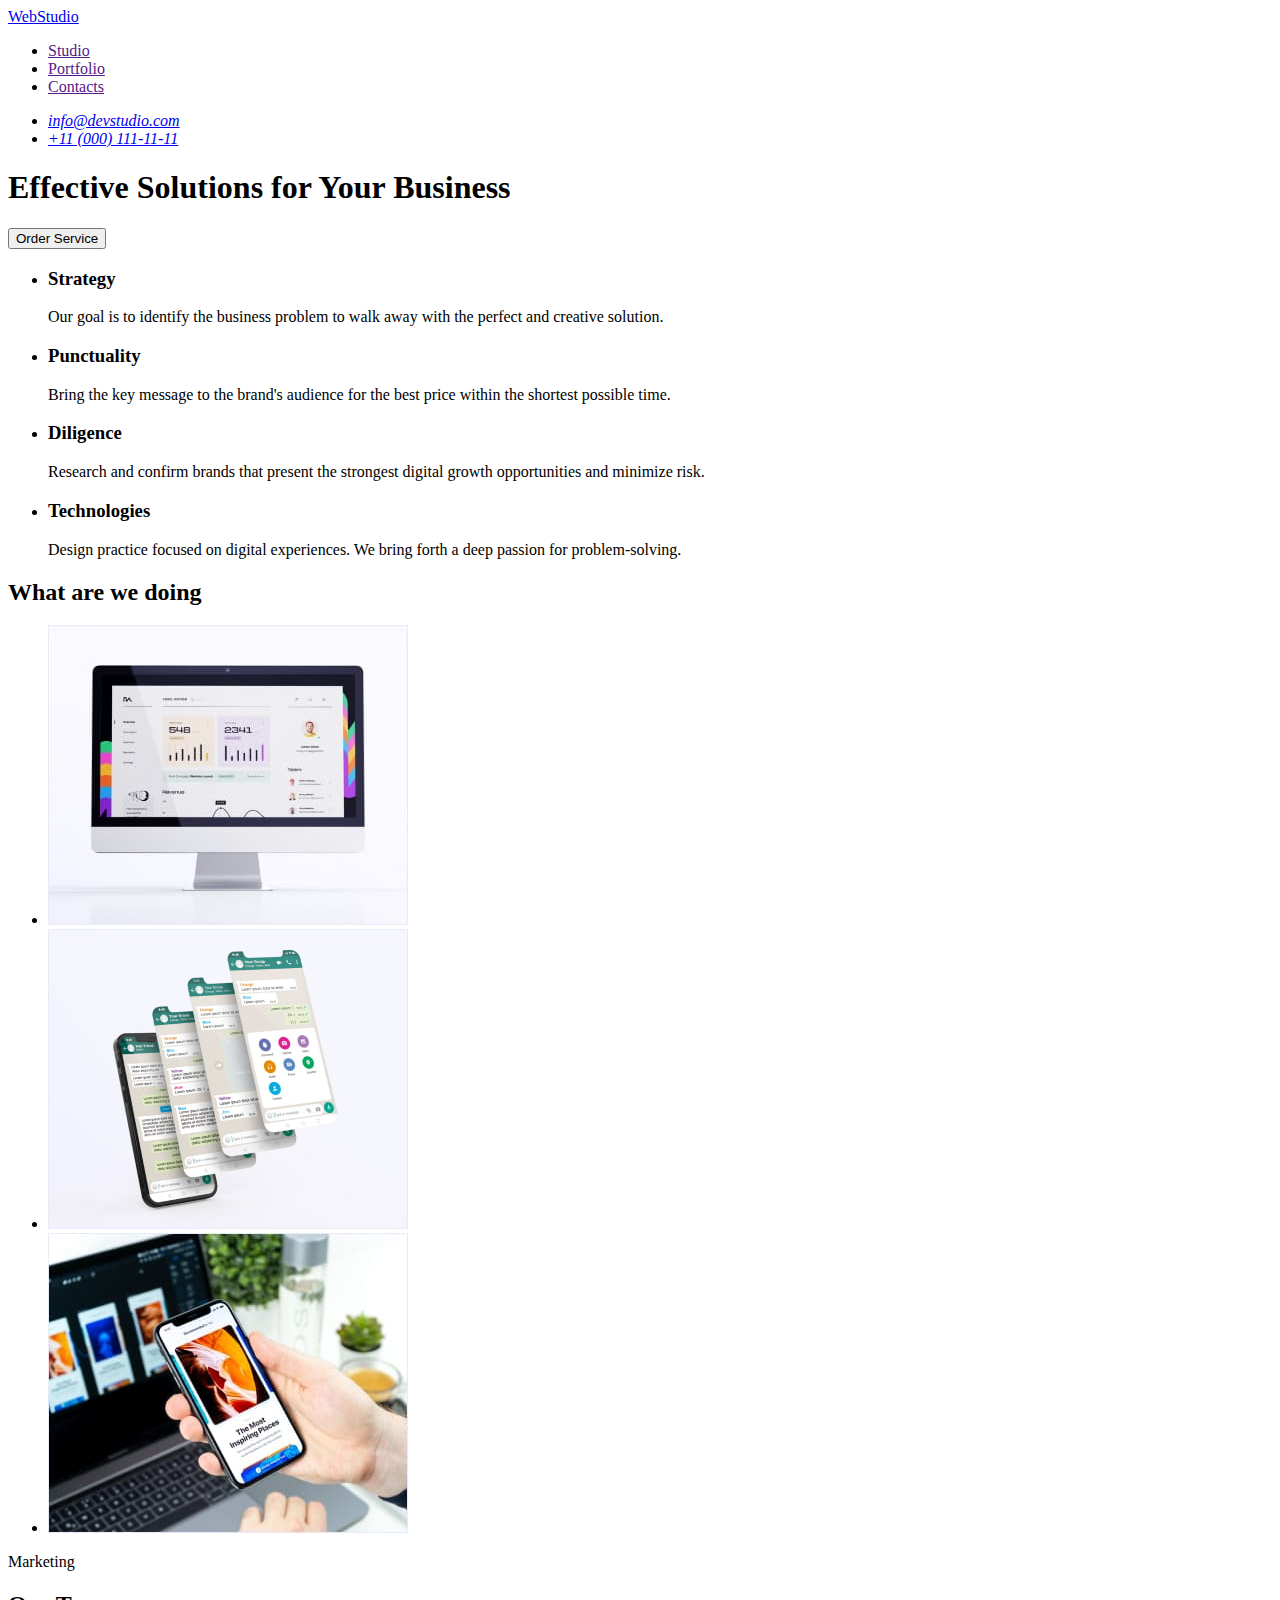
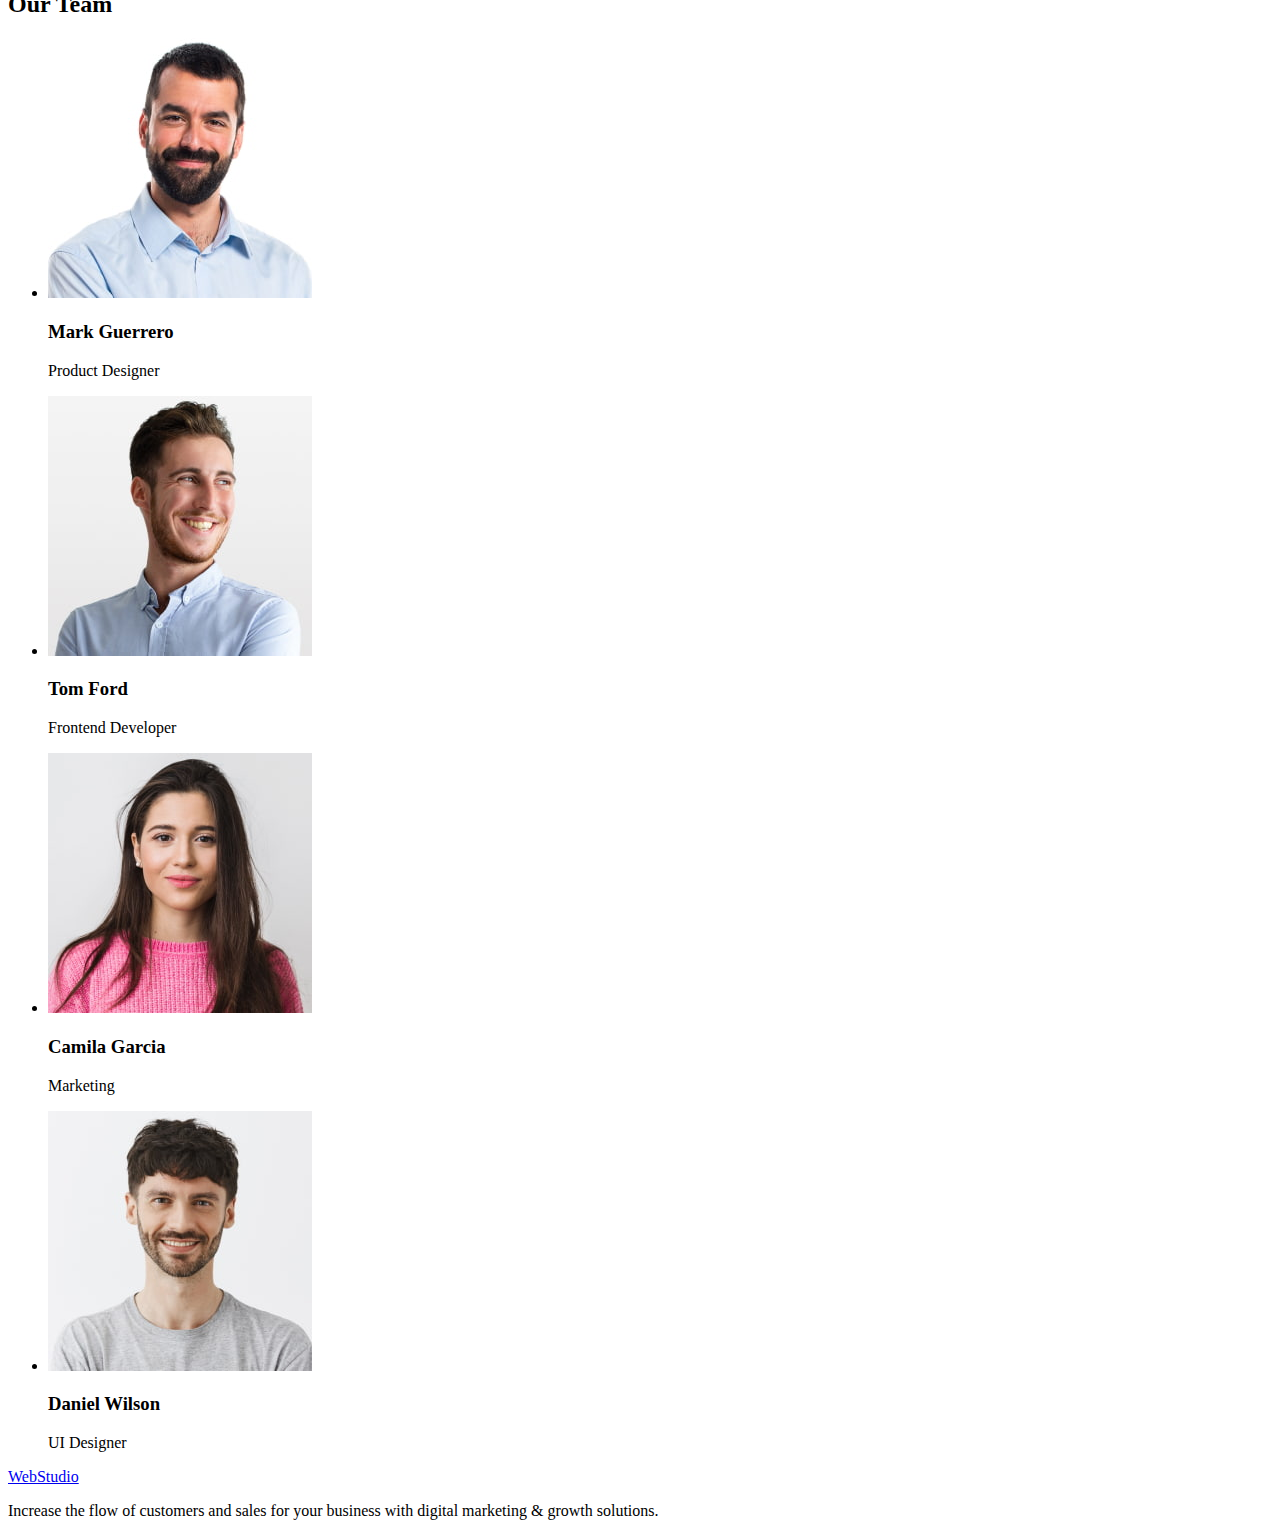
==== index.html @ 833adba5 "Initial commit" ====
<!DOCTYPE html>
<html lang="en">
  <head>
    <meta charset="UTF-8" />
    <meta http-equiv="X-UA-Compatible" content="IE=edge" />
    <meta name="viewport" content="width=device-width, initial-scale=1.0" />
    <title>Document</title>
  </head>

  <body>
    <header>
      <nav>
        <a href="./index.html">WebStudio </a>

        <ul>
          <li><a href="">Studio</a></li>
          <li><a href="">Portfolio</a></li>
          <li><a href="">Contacts</a></li>
        </ul>
      </nav>
      <address>
        <ul>
          <li><a href="mailto:info@devstudio.com">info@devstudio.com</a></li>
          <li><a href="tel:+110001111111">+11 (000) 111-11-11</a></li>
        </ul>
      </address>
    </header>

    <main>
      <section>
        <h1>Effective Solutions for Your Business</h1>
        <button type="button">Order Service</button>
      </section>

      <section>
        <h2 hidden>Features</h2>
        <ul>
          <li>
            <h3>Strategy</h3>
            <p>
              Our goal is to identify the business problem to walk away with the
              perfect and creative solution.
            </p>
          </li>

          <li>
            <h3>Punctuality</h3>
            <p>
              Bring the key message to the brand's audience for the best price
              within the shortest possible time.
            </p>
          </li>

          <li>
            <h3>Diligence</h3>
            <p>
              Research and confirm brands that present the strongest digital
              growth opportunities and minimize risk.
            </p>
          </li>

          <li>
            <h3>Technologies</h3>
            <p>
              Design practice focused on digital experiences. We bring forth a
              deep passion for problem-solving.
            </p>
          </li>
        </ul>
      </section>

      <section>
        <h2>What are we doing</h2>
        <ul>
          <li>
            <img src="./images/example1.jpg" alt="example 1" width="360" />
          </li>
          <li>
            <img src="./images/example2.jpg" alt="example 2" width="360" />
          </li>
          <li>
            <img src="./images/example3.jpg" alt="example 3" width="360" />
          </li>
        </ul>
      </section>

      <section>
        <p>Marketing</p>
        <h2>Our Team</h2>
        <ul>
          <li>
            <img src="./images/mark.jpg" alt="team card 1" width="264" />
            <h3>Mark Guerrero</h3>
            <p>Product Designer</p>
          </li>
          <li>
            <img src="./images/tom.jpg" alt="team card 2" width="264" />
            <h3>Tom Ford</h3>
            <p>Frontend Developer</p>
          </li>
          <li>
            <img src="./images/camila.jpg" alt="team card 3" width="264" />
            <h3>Camila Garcia</h3>
            <p>Marketing</p>
          </li>
          <li>
            <img src="./images/daniel.jpg" alt="team card 4" width="264" />
            <h3>Daniel Wilson</h3>
            <p>UI Designer</p>
          </li>
        </ul>
      </section>
    </main>

    <footer>
      <a href="./index.html">WebStudio </a>
      <p>
        Increase the flow of customers and sales for your business with digital
        marketing & growth solutions.
      </p>
    </footer>
  </body>
</html>
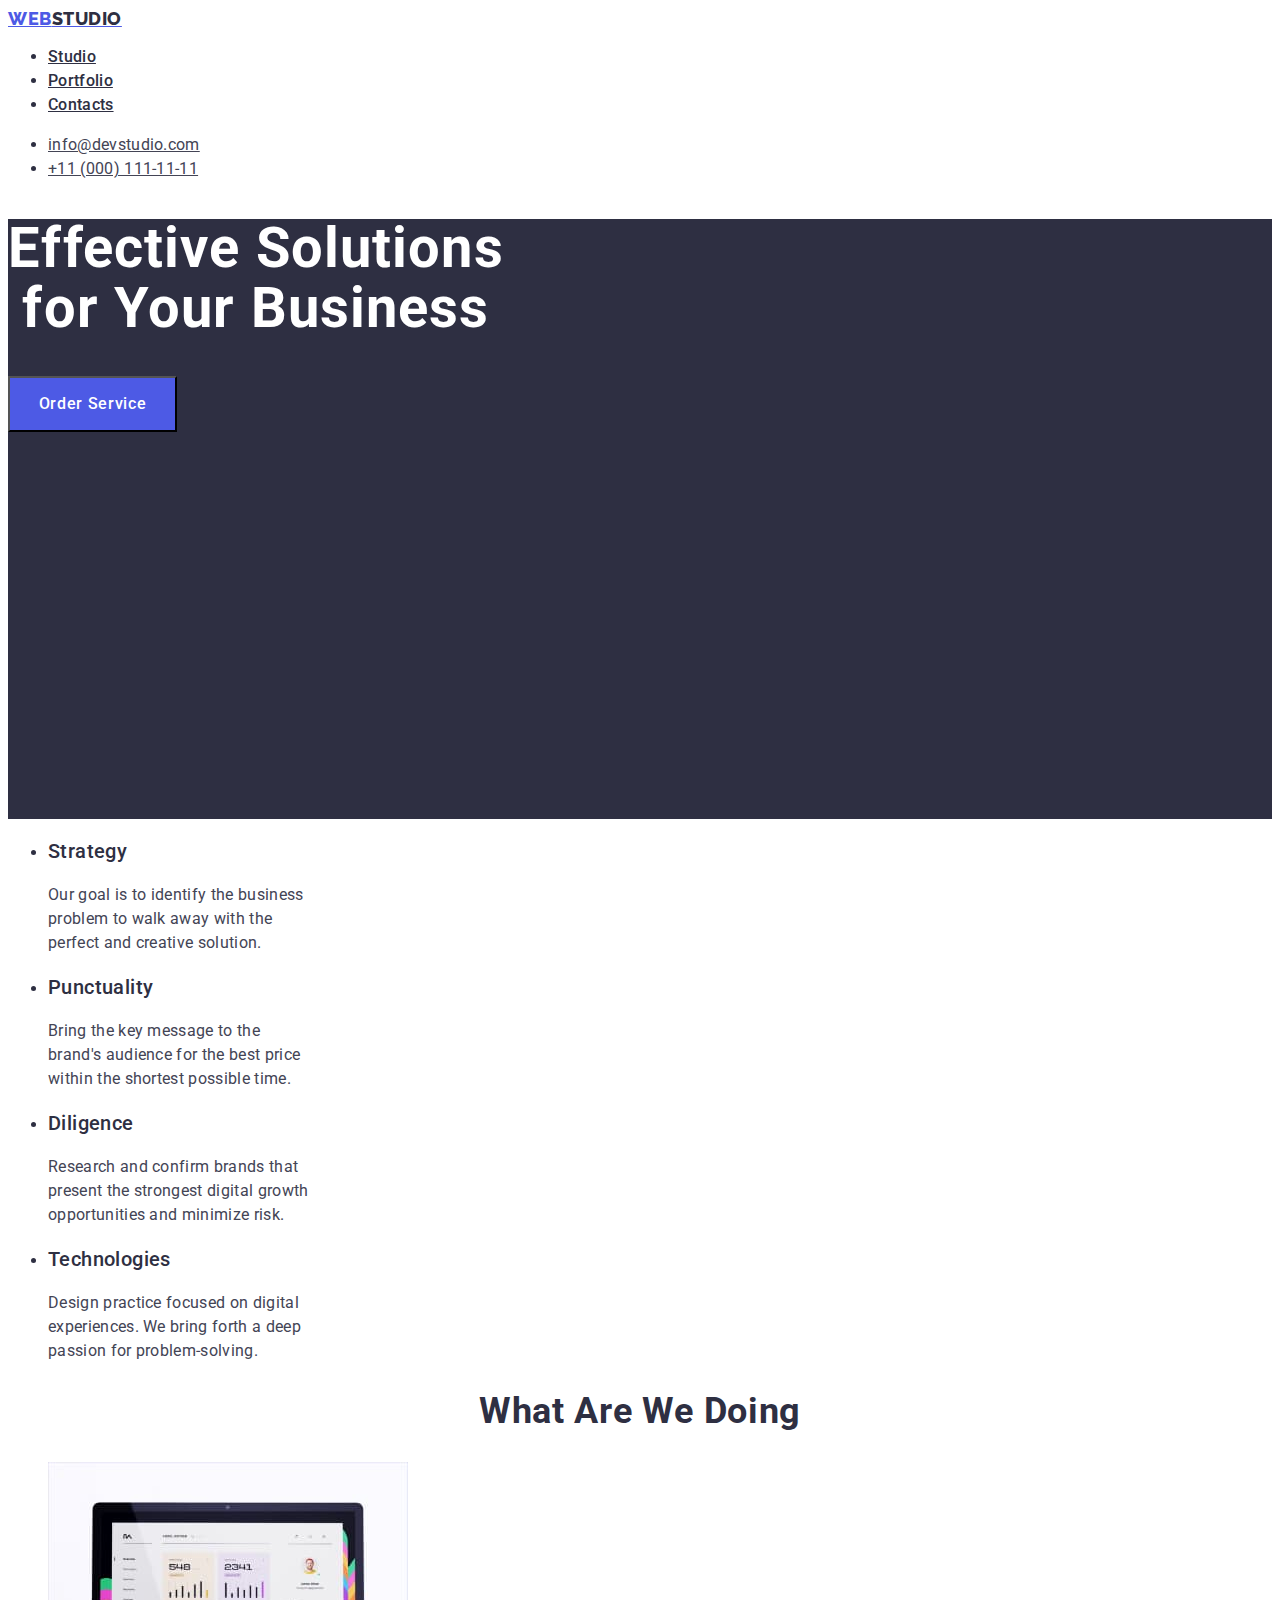
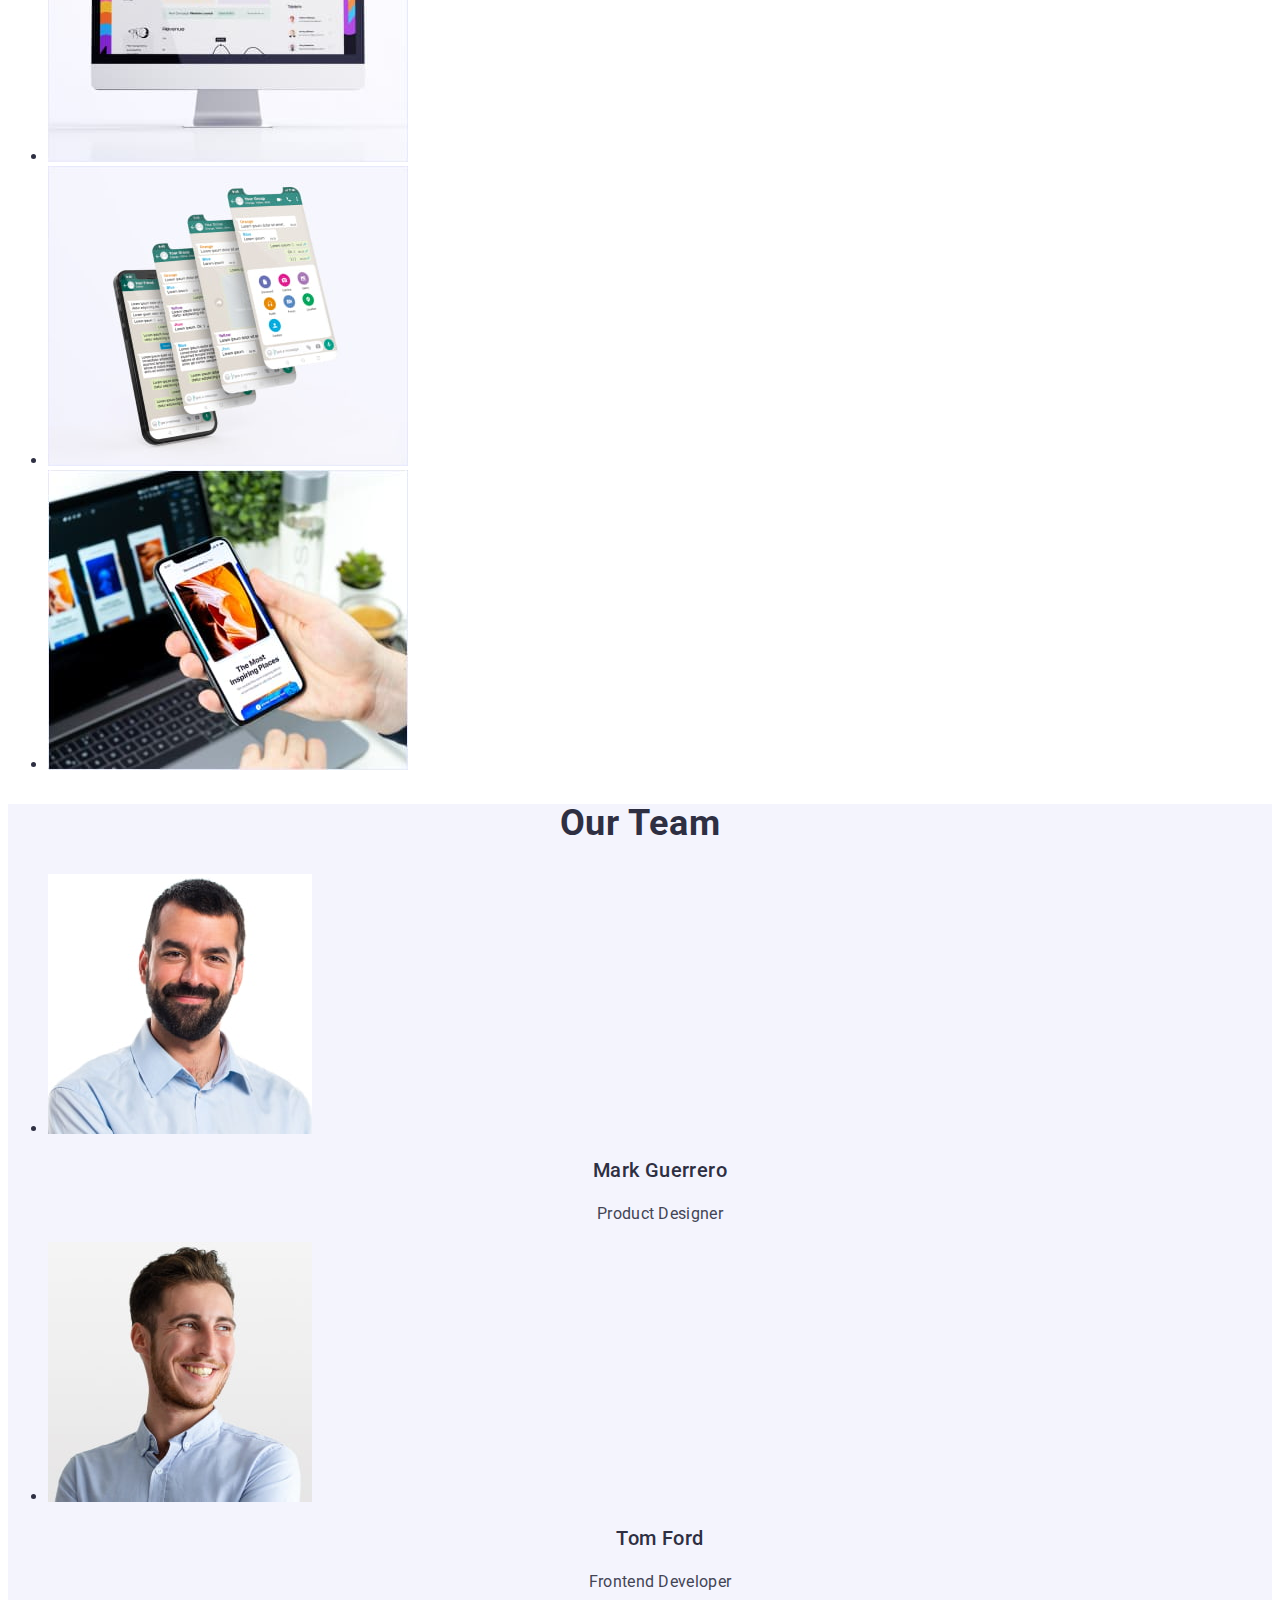
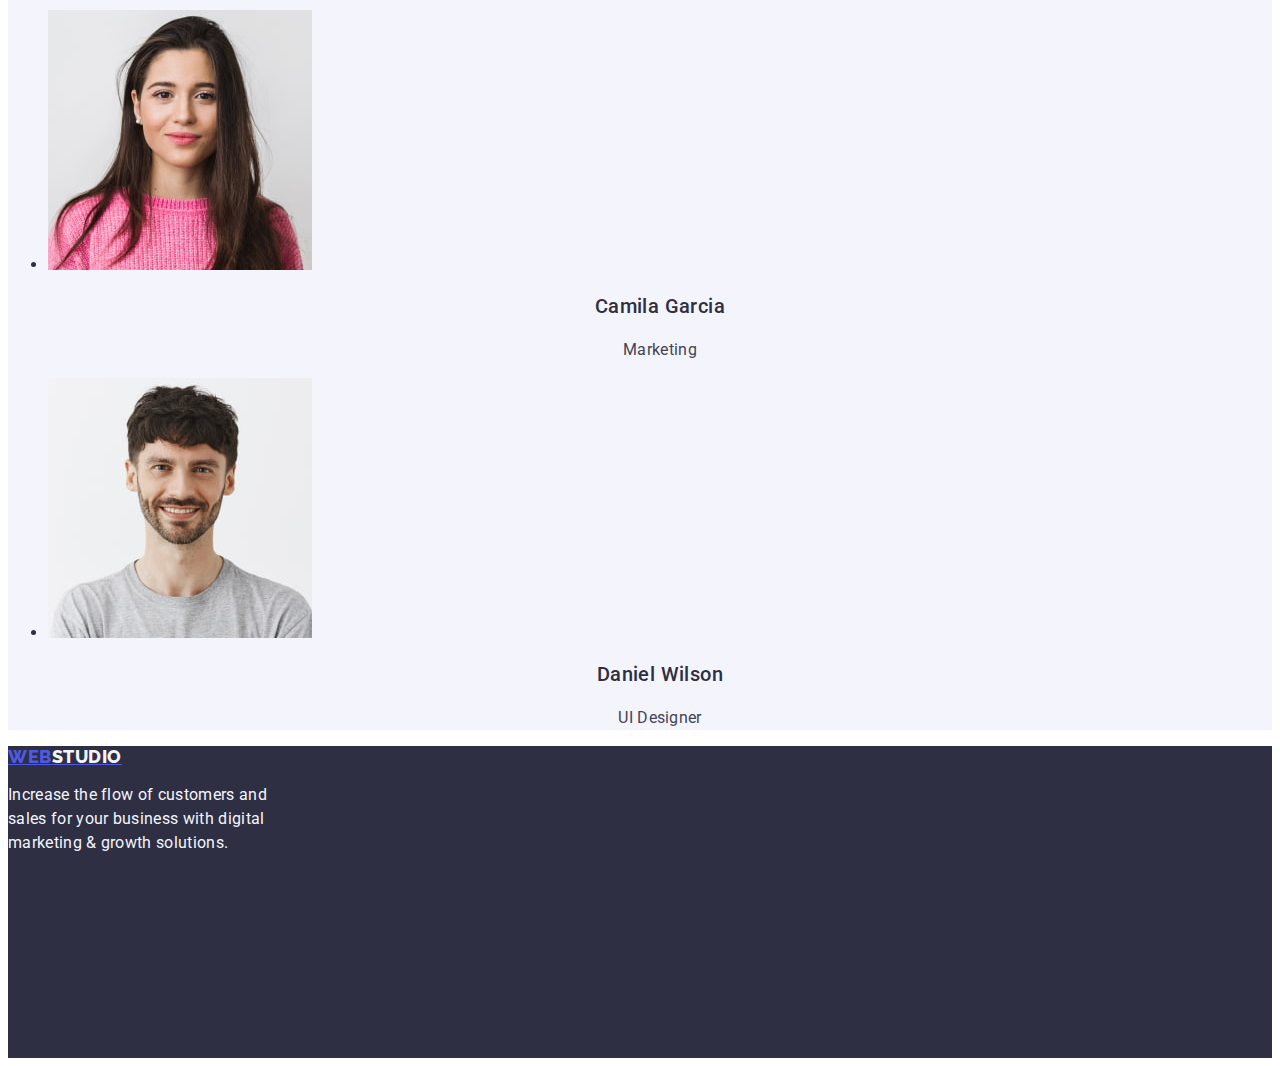
==== commit b323249e: "upd css, html files" ====
--- a/index.html
+++ b/index.html
@@ -4,64 +4,84 @@
     <meta charset="UTF-8" />
     <meta http-equiv="X-UA-Compatible" content="IE=edge" />
     <meta name="viewport" content="width=device-width, initial-scale=1.0" />
-    <title>Document</title>
+
+    <title>WebStudio</title>
+    
+    <link rel="preconnect" href="https://fonts.googleapis.com" />
+    <link rel="preconnect" href="https://fonts.gstatic.com" crossorigin />
+    <link
+      href="https://fonts.googleapis.com/css2?family=Bodoni+Moda&family=Montserrat:wght@400;700&family=Roboto:wght@400;500;700;900&display=swap"
+      rel="stylesheet"
+    />
+
+    <link rel="preconnect" href="https://fonts.googleapis.com" />
+    <link rel="preconnect" href="https://fonts.gstatic.com" crossorigin />
+    <link
+      href="https://fonts.googleapis.com/css2?family=Bodoni+Moda&family=Montserrat:wght@400;700&family=Raleway:wght@800&family=Roboto:wght@400;500;700;900&display=swap"
+      rel="stylesheet"
+    />
+    <link rel="stylesheet" href="./css/styles.css" />
   </head>
 
   <body>
     <header>
       <nav>
-        <a href="./index.html">WebStudio </a>
+        <a class="logo" href="./index.html"
+          >Web<span class="logo-studio-header">Studio</span></a
+        >
 
         <ul>
-          <li><a href="">Studio</a></li>
-          <li><a href="">Portfolio</a></li>
-          <li><a href="">Contacts</a></li>
+          <li><a class="header-link-text" href="./index.html">Studio</a></li>
+          <li>
+            <a class="header-link-text" href="./portfolio.html">Portfolio</a>
+          </li>
+          <li><a class="header-link-text" href="">Contacts</a></li>
         </ul>
       </nav>
       <address>
         <ul>
-          <li><a href="mailto:info@devstudio.com">info@devstudio.com</a></li>
-          <li><a href="tel:+110001111111">+11 (000) 111-11-11</a></li>
+          <li><a class="header-contacts" href="mailto:info@devstudio.com">info@devstudio.com</a></li>
+          <li><a class="header-contacts" href="tel:+110001111111">+11 (000) 111-11-11</a></li>
         </ul>
       </address>
     </header>
 
     <main>
-      <section>
-        <h1>Effective Solutions for Your Business</h1>
-        <button type="button">Order Service</button>
+      <section class="banner">
+        <h1 class="banner-title">Effective Solutions for Your Business</h1>
+        <button class="banner-button" type="button">Order Service</button>
       </section>
 
       <section>
         <h2 hidden>Features</h2>
         <ul>
-          <li>
-            <h3>Strategy</h3>
-            <p>
+          <li class="feature-list">
+            <h3 class="feature-list-title">Strategy</h3>
+            <p class="feature-list-desc">
               Our goal is to identify the business problem to walk away with the
               perfect and creative solution.
             </p>
           </li>
 
-          <li>
-            <h3>Punctuality</h3>
-            <p>
+          <li class="feature-list">
+            <h3 class="feature-list-title">Punctuality</h3>
+            <p class="feature-list-desc">
               Bring the key message to the brand's audience for the best price
               within the shortest possible time.
             </p>
           </li>
 
-          <li>
-            <h3>Diligence</h3>
-            <p>
+          <li class="feature-list">
+            <h3 class="feature-list-title">Diligence</h3>
+            <p class="feature-list-desc">
               Research and confirm brands that present the strongest digital
               growth opportunities and minimize risk.
             </p>
           </li>
 
-          <li>
-            <h3>Technologies</h3>
-            <p>
+          <li class="feature-list">
+            <h3 class="feature-list-title">Technologies</h3>
+            <p class="feature-list-desc">
               Design practice focused on digital experiences. We bring forth a
               deep passion for problem-solving.
             </p>
@@ -70,7 +90,7 @@
       </section>
 
       <section>
-        <h2>What are we doing</h2>
+        <h2 class="examples-title">What are we doing</h2>
         <ul>
           <li>
             <img src="./images/example1.jpg" alt="example 1" width="360" />
@@ -84,37 +104,38 @@
         </ul>
       </section>
 
-      <section>
-        <p>Marketing</p>
-        <h2>Our Team</h2>
+      <section class="team-section">
+        <h2 class="team-title">Our Team</h2>
         <ul>
           <li>
             <img src="./images/mark.jpg" alt="team card 1" width="264" />
-            <h3>Mark Guerrero</h3>
-            <p>Product Designer</p>
+            <h3 class="team-members-names">Mark Guerrero</h3>
+            <p class="team-members-position">Product Designer</p>
           </li>
           <li>
             <img src="./images/tom.jpg" alt="team card 2" width="264" />
-            <h3>Tom Ford</h3>
-            <p>Frontend Developer</p>
+            <h3 class="team-members-names">Tom Ford</h3>
+            <p class="team-members-position">Frontend Developer</p>
           </li>
           <li>
             <img src="./images/camila.jpg" alt="team card 3" width="264" />
-            <h3>Camila Garcia</h3>
-            <p>Marketing</p>
+            <h3 class="team-members-names">Camila Garcia</h3>
+            <p class="team-members-position">Marketing</p>
           </li>
           <li>
             <img src="./images/daniel.jpg" alt="team card 4" width="264" />
-            <h3>Daniel Wilson</h3>
-            <p>UI Designer</p>
+            <h3 class="team-members-names">Daniel Wilson</h3>
+            <p class="team-members-position">UI Designer</p>
           </li>
         </ul>
       </section>
     </main>
 
-    <footer>
-      <a href="./index.html">WebStudio </a>
-      <p>
+    <footer class="footer">
+      <a class="logo" href="./index.html"
+        >Web <span class="logo-studio-footer">Studio</span></a
+      >
+      <p class="footer-desc">
         Increase the flow of customers and sales for your business with digital
         marketing & growth solutions.
       </p>
--- a/css/styles.css
+++ b/css/styles.css
@@ -0,0 +1,247 @@
+body {
+  font-family: 'Roboto', sans-serif;
+  color: #2e2f42;
+  background: #ffffff;
+}
+
+.logo {
+  font-family: "Raleway";
+  font-style: normal;
+  font-weight: 800;
+  font-size: 18px;
+  line-height: 117%;
+  display: flex;
+  align-items: center;
+  letter-spacing: 0.03em;
+  text-transform: uppercase;
+  color: #4d5ae5;
+}
+
+.logo-studio-header {
+  font-family: "Raleway";
+  font-style: normal;
+  font-weight: 800;
+  font-size: 18px;
+  line-height: 117%;
+  display: flex;
+  align-items: center;
+  letter-spacing: 0.03em;
+  text-transform: uppercase;
+  color: #2E2F42;
+}
+
+.header-link-text:active {
+  color: #404bbf;
+}
+
+.header-link-text {
+  font-style: normal;
+  font-weight: 500;
+  font-size: 16px;
+  line-height: 150%;
+  letter-spacing: 0.02em;
+  color: #2E2F42;
+
+  flex: none;
+  order: 0;
+  flex-grow: 0;
+}
+
+.header-contacts {
+  font-style: normal;
+  font-weight: 400;
+  font-size: 16px;
+  line-height: 150%;
+  letter-spacing: 0.02em;
+  color: #434455;
+}
+
+.header-contacts:active {
+  color: #404bbf;
+}
+
+.banner {
+  background-color: #2e2f42;
+  height: 600px;
+}
+
+.banner-title {
+  font-style: normal;
+  font-weight: 700;
+  font-size: 56px;
+  line-height: 107%;
+  text-align: center;
+  letter-spacing: 0.02em;
+  color: #ffffff;
+
+  width: 496px;
+  height: 120px;
+}
+
+.banner-button {
+  background-color: #4D5AE5;
+
+  font-family: 'Roboto';
+  color: #ffffff;
+  font-style: normal;
+  font-weight: 500;
+  font-size: 16px;
+  line-height: 150%;
+  align-items: center;
+  letter-spacing: 0.04em;
+
+  cursor: pointer;
+  width: 169px;
+  height: 56px;
+}
+
+.banner-button:hover {
+  background-color: #404bbf;
+}
+
+.feature-list {
+  /* display: inline-block; */
+  width: 264px;
+}
+
+.feature-list-title {
+  font-style: normal;
+  font-weight: 500;
+  font-size: 20px;
+  line-height: 120%;
+  letter-spacing: 0.02em;
+
+  flex: none;
+  order: 0;
+  flex-grow: 0;
+}
+
+.feature-list-desc {
+  font-size: 16px;
+  line-height: 150%;
+  letter-spacing: 0.02em;
+  color: #434455;
+
+  flex: none;
+  order: 1;
+  flex-grow: 0;
+}
+
+.examples-title {
+  font-style: normal;
+  font-weight: 700;
+  font-size: 36px;
+  line-height: 111%;
+  text-align: center;
+  letter-spacing: 0.02em;
+  text-transform: capitalize;
+}
+
+.team-section {
+  background-color: #f4f4fd;
+}
+
+.team-title {
+  font-style: normal;
+  font-weight: 700;
+  font-size: 36px;
+  line-height: 111%;
+  text-align: center;
+  letter-spacing: 0.02em;
+  text-transform: capitalize;
+}
+
+.team-members-names {
+  font-style: normal;
+  font-weight: 500;
+  font-size: 20px;
+  line-height: 120%;
+  text-align: center;
+  letter-spacing: 0.02em;
+
+  flex: none;
+  order: 0;
+  flex-grow: 0;
+}
+
+.team-members-position {
+  font-size: 16px;
+  line-height: 150%;
+  text-align: center;
+  letter-spacing: 0.02em;
+  color: #434455;
+
+  flex: none;
+  order: 1;
+  flex-grow: 0;
+}
+
+.footer {
+  background-color: #2e2f42;
+  height: 312px;
+}
+ 
+/* PORTFOLIO */
+
+.logo-studio-footer {
+  color: #f4f4fd;
+}
+
+.footer-desc {
+  font-size: 16px;
+  line-height: 150%;
+  letter-spacing: 0.02em;
+  color: #f4f4fd;
+
+  width: 264px;
+}
+
+.filter-btn {
+  background-color: #f4f4fd;
+  width: 116px;
+  height: 48px;
+  cursor: pointer;
+
+  font-family: "Roboto";
+  font-style: normal;
+  font-weight: 500;
+  font-size: 16px;
+  line-height: 150%;
+  align-items: center;
+  text-align: center;
+  letter-spacing: 0.04em;
+  color: #4d5ae5;
+
+  flex: none;
+  order: 0;
+  flex-grow: 0;
+}
+
+.filter-btn:hover {
+  background-color: #404bbf;
+  color: #ffffff;
+}
+
+.project-title {
+  font-style: normal;
+  font-weight: 500;
+  font-size: 20px;
+  line-height: 120%;
+  letter-spacing: 0.02em;
+  color: #2e2f42;
+
+  flex: none;
+  order: 0;
+  flex-grow: 0;
+}
+
+.project-type {
+  font-size: 16px;
+  line-height: 150%;
+  letter-spacing: 0.02em;
+  color: #434455;
+
+  flex: none;
+  order: 1;
+  flex-grow: 0;
+}
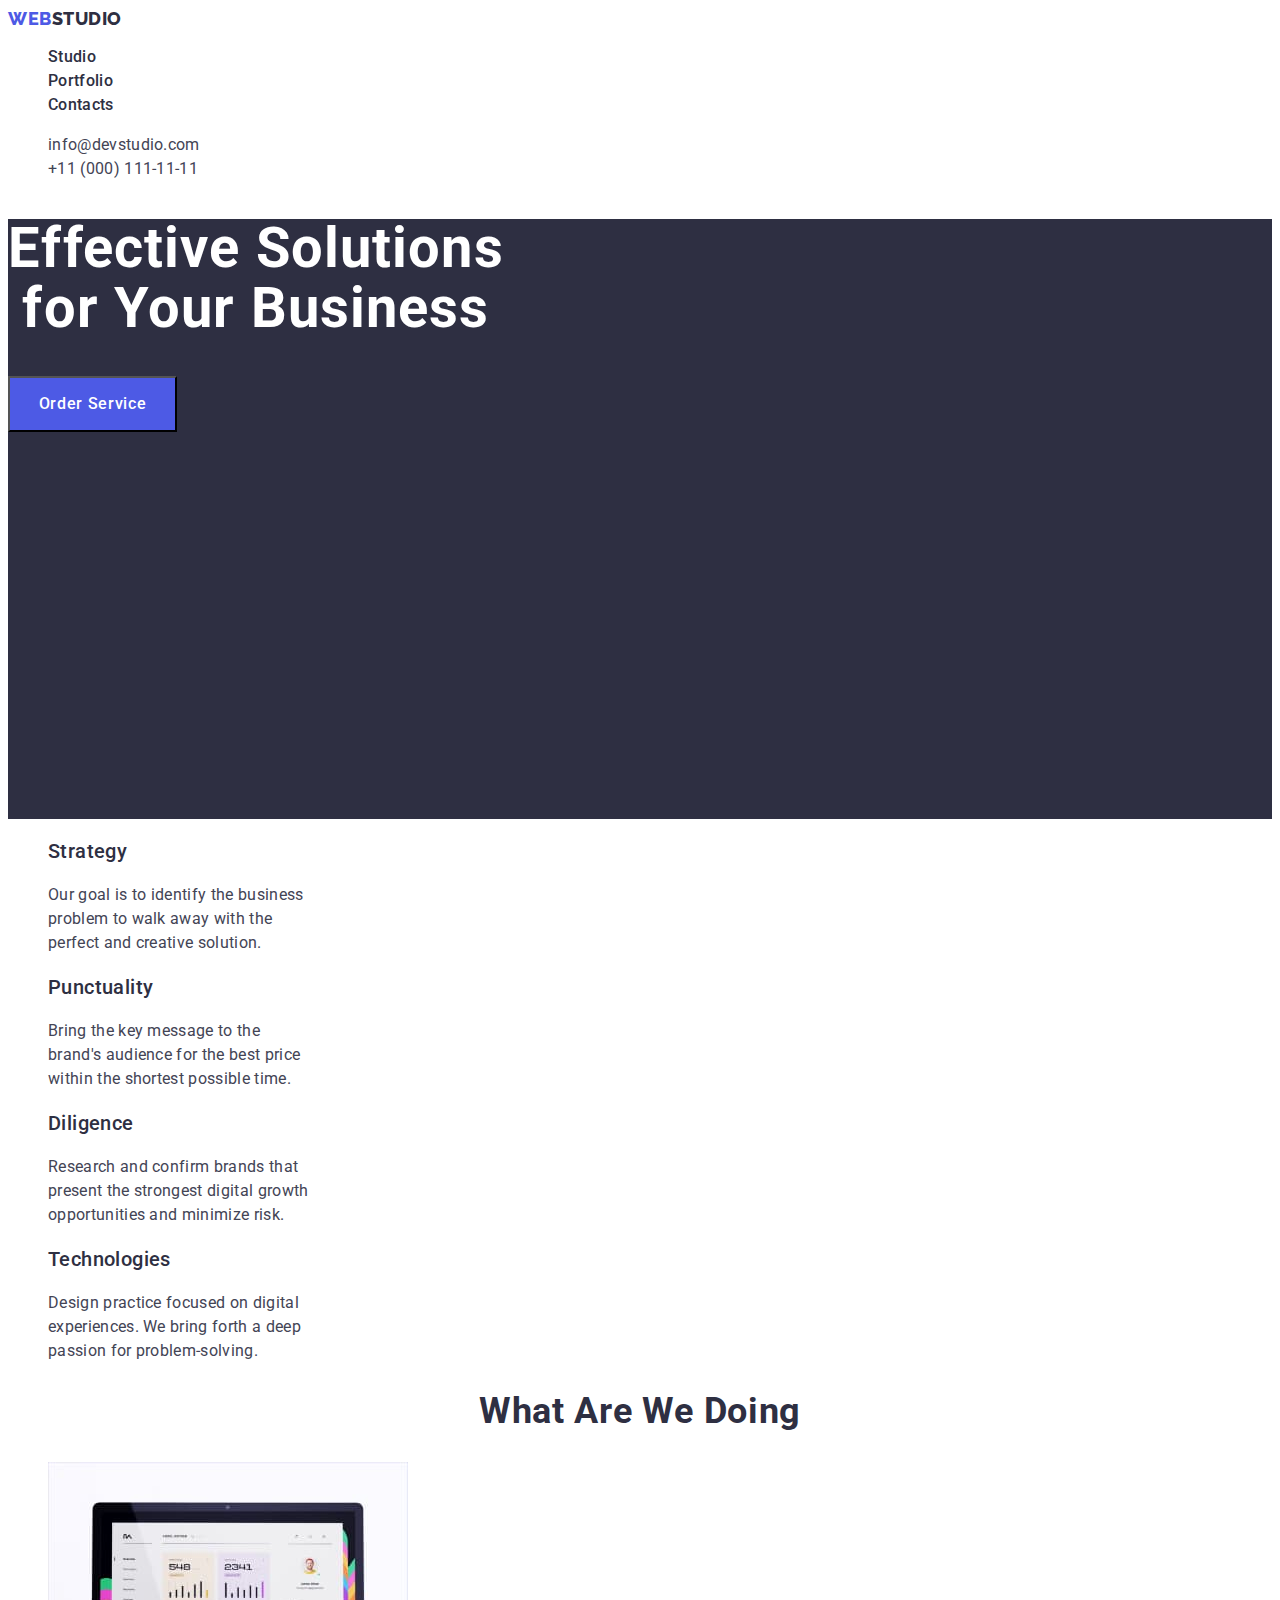
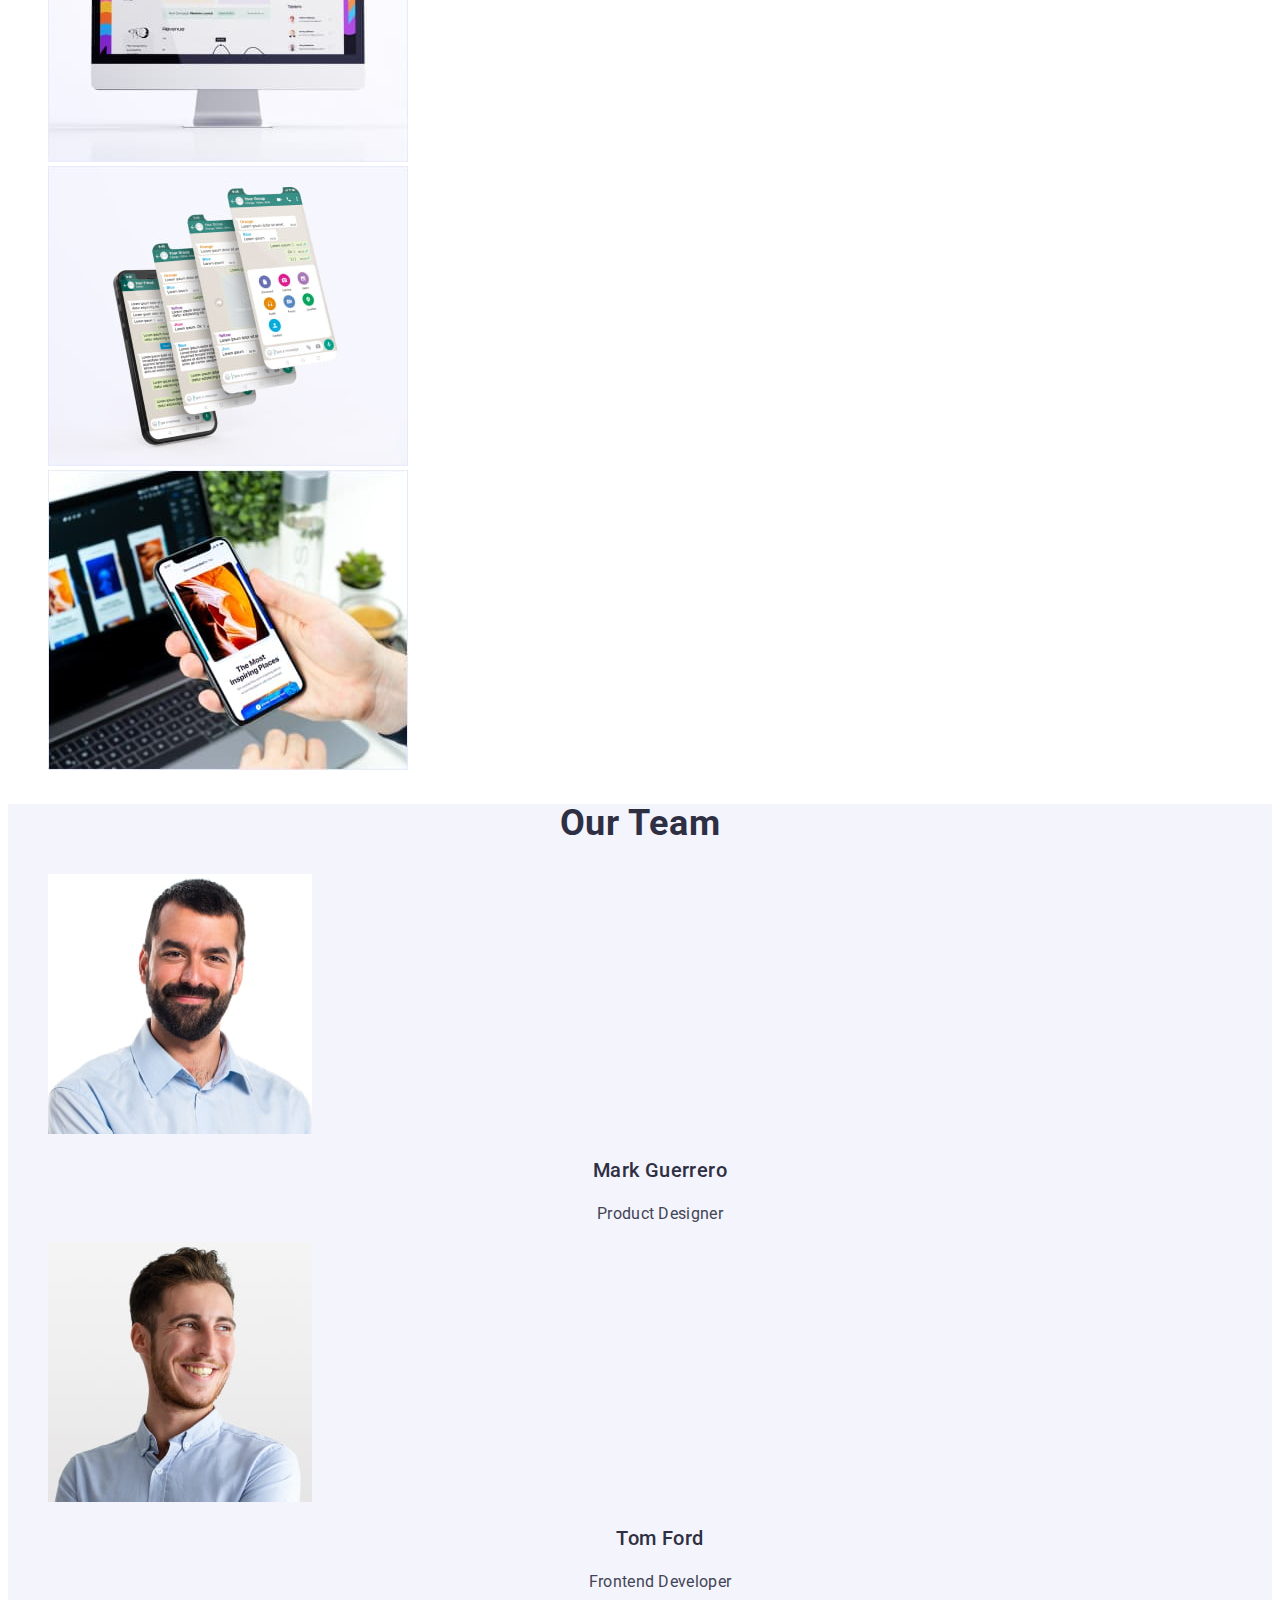
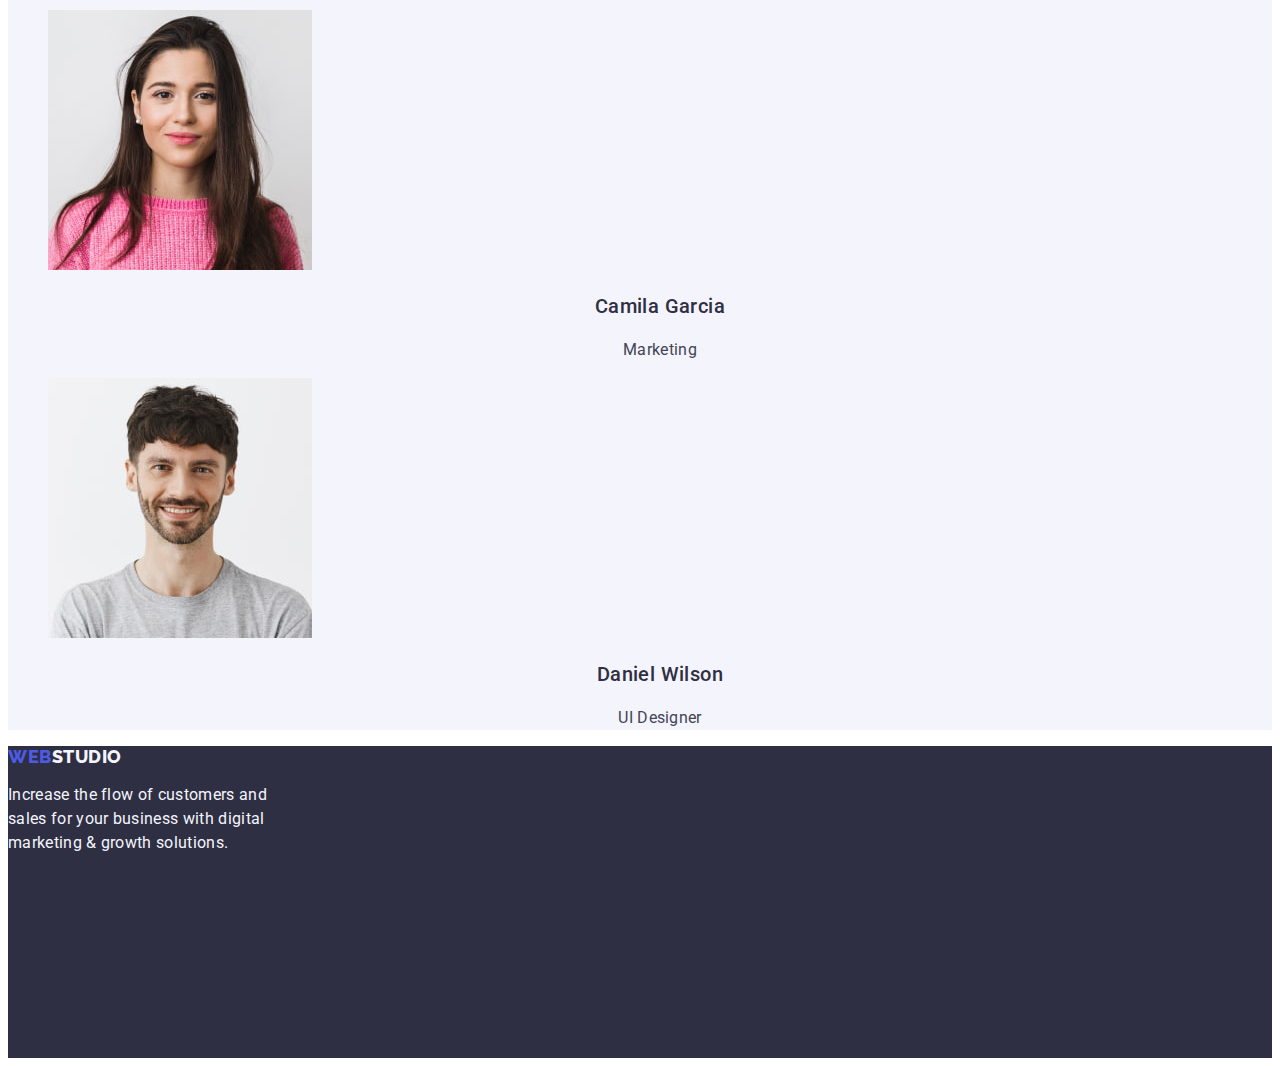
==== commit 0fbf9239: "upd css, html files 2" ====
--- a/index.html
+++ b/index.html
@@ -26,22 +26,22 @@
   <body>
     <header>
       <nav>
-        <a class="logo" href="./index.html"
+        <a class="logo link" href="./index.html"
           >Web<span class="logo-studio-header">Studio</span></a
         >
 
-        <ul>
-          <li><a class="header-link-text" href="./index.html">Studio</a></li>
+        <ul class="list">
+          <li><a class="header-link-text link" href="./index.html">Studio</a></li>
           <li>
-            <a class="header-link-text" href="./portfolio.html">Portfolio</a>
+            <a class="header-link-text link" href="./portfolio.html">Portfolio</a>
           </li>
-          <li><a class="header-link-text" href="">Contacts</a></li>
+          <li><a class="header-link-text link" href="">Contacts</a></li>
         </ul>
       </nav>
       <address>
-        <ul>
-          <li><a class="header-contacts" href="mailto:info@devstudio.com">info@devstudio.com</a></li>
-          <li><a class="header-contacts" href="tel:+110001111111">+11 (000) 111-11-11</a></li>
+        <ul class="list">
+          <li><a class="header-contacts link" href="mailto:info@devstudio.com">info@devstudio.com</a></li>
+          <li><a class="header-contacts link" href="tel:+110001111111">+11 (000) 111-11-11</a></li>
         </ul>
       </address>
     </header>
@@ -49,12 +49,12 @@
     <main>
       <section class="banner">
         <h1 class="banner-title">Effective Solutions for Your Business</h1>
-        <button class="banner-button" type="button">Order Service</button>
+        <button class="banner-button btn-cursor" type="button">Order Service</button>
       </section>
 
       <section>
         <h2 hidden>Features</h2>
-        <ul>
+        <ul class="list">
           <li class="feature-list">
             <h3 class="feature-list-title">Strategy</h3>
             <p class="feature-list-desc">
@@ -90,8 +90,8 @@
       </section>
 
       <section>
-        <h2 class="examples-title">What are we doing</h2>
-        <ul>
+        <h2 class="sector-title">What are we doing</h2>
+        <ul class="list">
           <li>
             <img src="./images/example1.jpg" alt="example 1" width="360" />
           </li>
@@ -105,8 +105,8 @@
       </section>
 
       <section class="team-section">
-        <h2 class="team-title">Our Team</h2>
-        <ul>
+        <h2 class="sector-title">Our Team</h2>
+        <ul class="list">
           <li>
             <img src="./images/mark.jpg" alt="team card 1" width="264" />
             <h3 class="team-members-names">Mark Guerrero</h3>
@@ -132,7 +132,7 @@
     </main>
 
     <footer class="footer">
-      <a class="logo" href="./index.html"
+      <a class="logo link" href="./index.html"
         >Web <span class="logo-studio-footer">Studio</span></a
       >
       <p class="footer-desc">
--- a/css/styles.css
+++ b/css/styles.css
@@ -1,5 +1,5 @@
 body {
-  font-family: 'Roboto', sans-serif;
+  font-family: "Roboto", sans-serif;
   color: #2e2f42;
   background: #ffffff;
 }
@@ -27,37 +27,43 @@
   align-items: center;
   letter-spacing: 0.03em;
   text-transform: uppercase;
-  color: #2E2F42;
-}
-
-.header-link-text:active {
-  color: #404bbf;
-}
-
-.header-link-text {
-  font-style: normal;
-  font-weight: 500;
-  font-size: 16px;
-  line-height: 150%;
-  letter-spacing: 0.02em;
-  color: #2E2F42;
-
-  flex: none;
-  order: 0;
-  flex-grow: 0;
-}
-
-.header-contacts {
-  font-style: normal;
-  font-weight: 400;
-  font-size: 16px;
-  line-height: 150%;
-  letter-spacing: 0.02em;
-  color: #434455;
-}
-
+  color: #2e2f42;
+}
+
+.header-link-text:active,
+.header-link-text:focus,
 .header-contacts:active {
   color: #404bbf;
+}
+
+.link {
+  text-decoration: none;
+}
+
+.header-link-text {
+  font-style: normal;
+  font-weight: 500;
+  font-size: 16px;
+  line-height: 150%;
+  letter-spacing: 0.02em;
+  color: #2e2f42;
+
+  flex: none;
+  order: 0;
+  flex-grow: 0;
+}
+
+.list {
+  list-style: none;
+}
+
+.header-contacts {
+  font-style: normal;
+  font-weight: 400;
+  font-size: 16px;
+  line-height: 150%;
+  letter-spacing: 0.02em;
+  color: #434455;
 }
 
 .banner {
@@ -78,10 +84,14 @@
   height: 120px;
 }
 
+.btn-cursor {
+  cursor: pointer;
+}
+
 .banner-button {
-  background-color: #4D5AE5;
-
-  font-family: 'Roboto';
+  background-color: #4d5ae5;
+
+  font-family: "Roboto";
   color: #ffffff;
   font-style: normal;
   font-weight: 500;
@@ -90,12 +100,12 @@
   align-items: center;
   letter-spacing: 0.04em;
 
-  cursor: pointer;
   width: 169px;
   height: 56px;
 }
 
-.banner-button:hover {
+.banner-button:hover,
+.banner-button:focus {
   background-color: #404bbf;
 }
 
@@ -127,7 +137,7 @@
   flex-grow: 0;
 }
 
-.examples-title {
+.sector-title {
   font-style: normal;
   font-weight: 700;
   font-size: 36px;
@@ -141,16 +151,6 @@
   background-color: #f4f4fd;
 }
 
-.team-title {
-  font-style: normal;
-  font-weight: 700;
-  font-size: 36px;
-  line-height: 111%;
-  text-align: center;
-  letter-spacing: 0.02em;
-  text-transform: capitalize;
-}
-
 .team-members-names {
   font-style: normal;
   font-weight: 500;
@@ -180,7 +180,7 @@
   background-color: #2e2f42;
   height: 312px;
 }
- 
+
 /* PORTFOLIO */
 
 .logo-studio-footer {
@@ -200,7 +200,6 @@
   background-color: #f4f4fd;
   width: 116px;
   height: 48px;
-  cursor: pointer;
 
   font-family: "Roboto";
   font-style: normal;
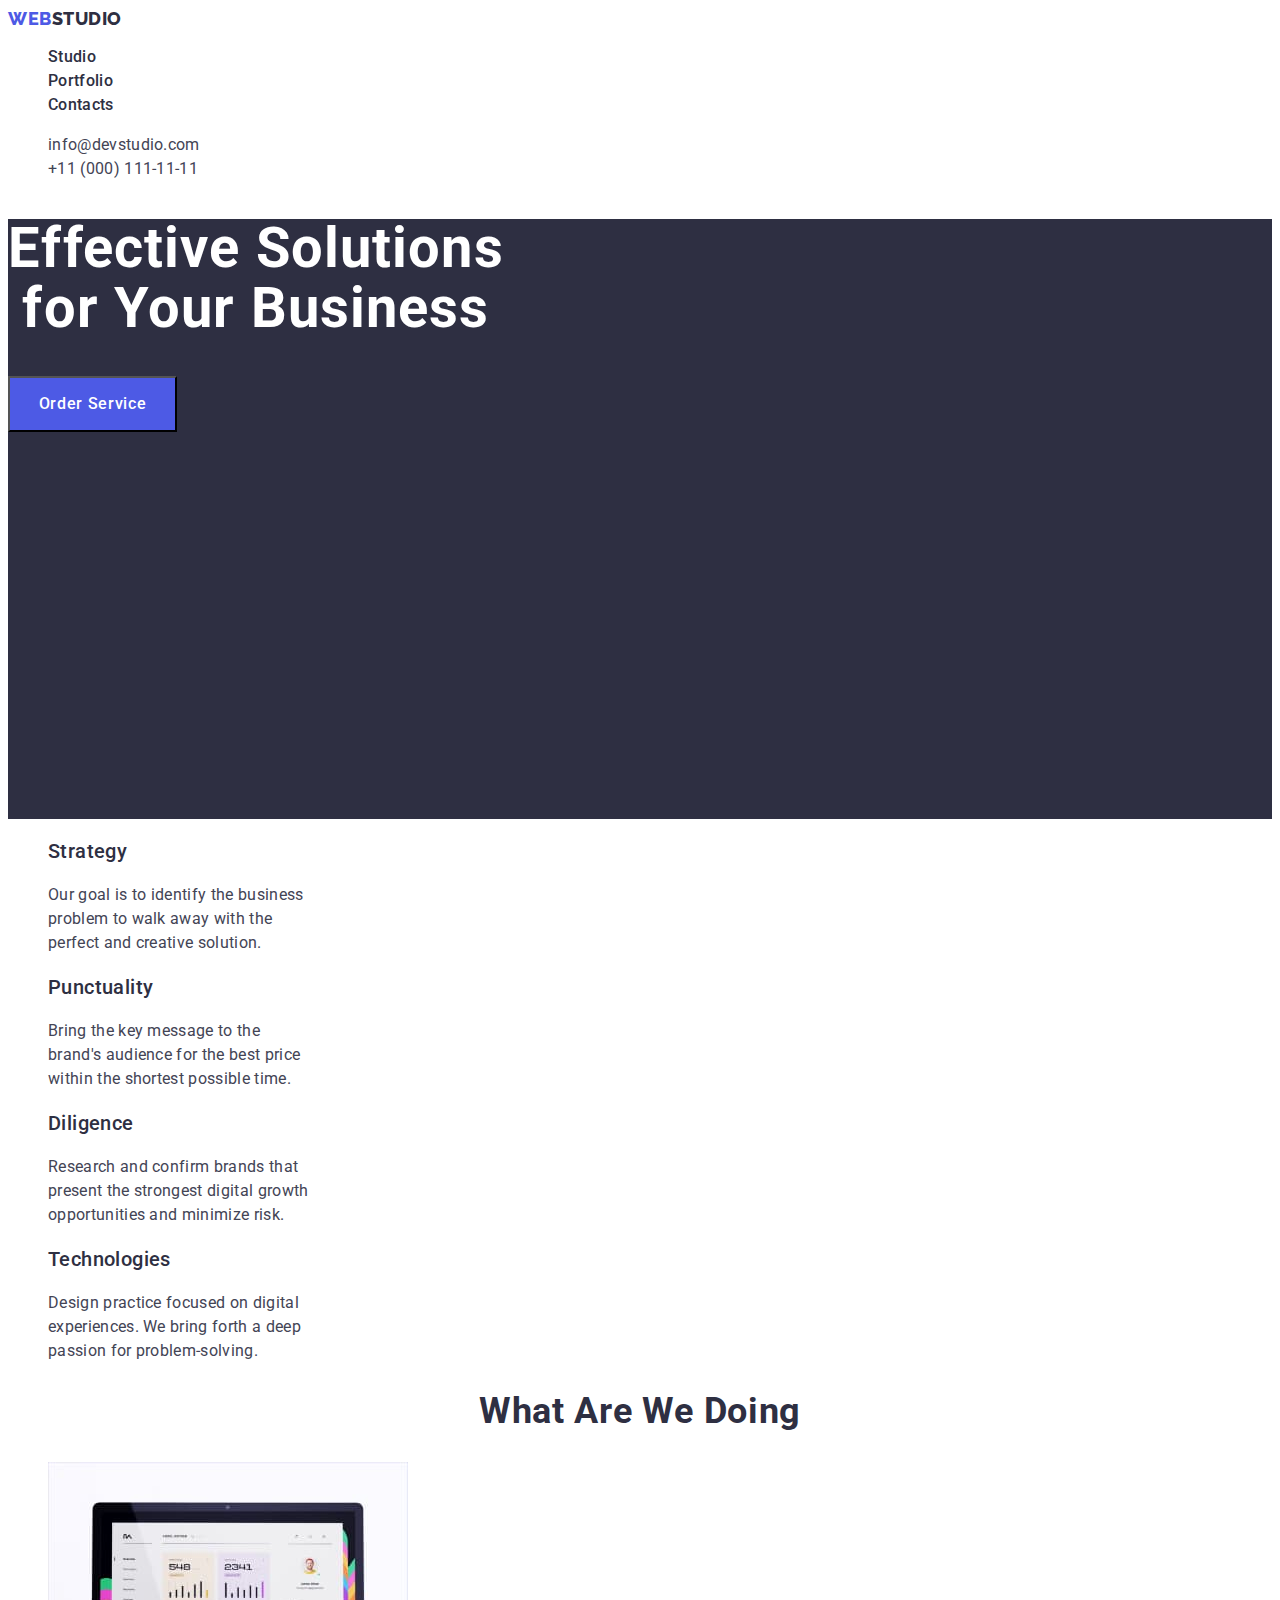
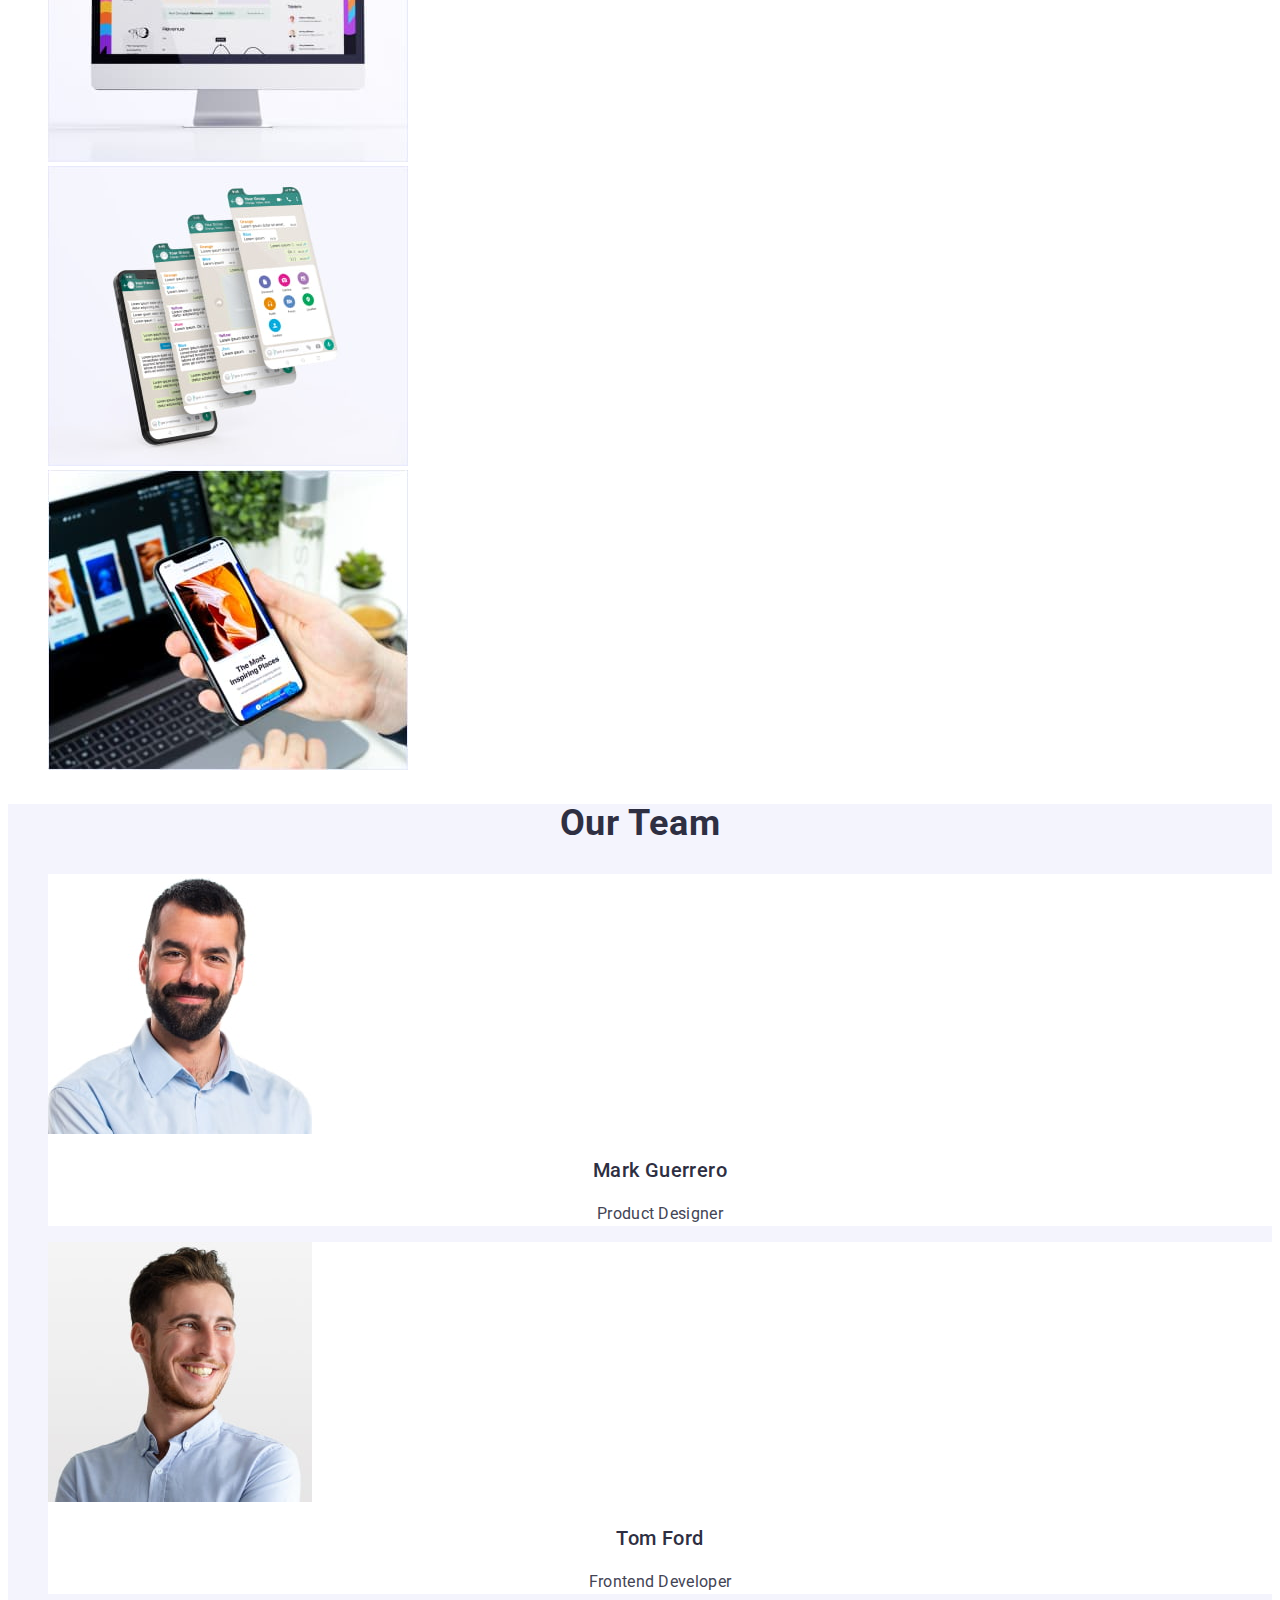
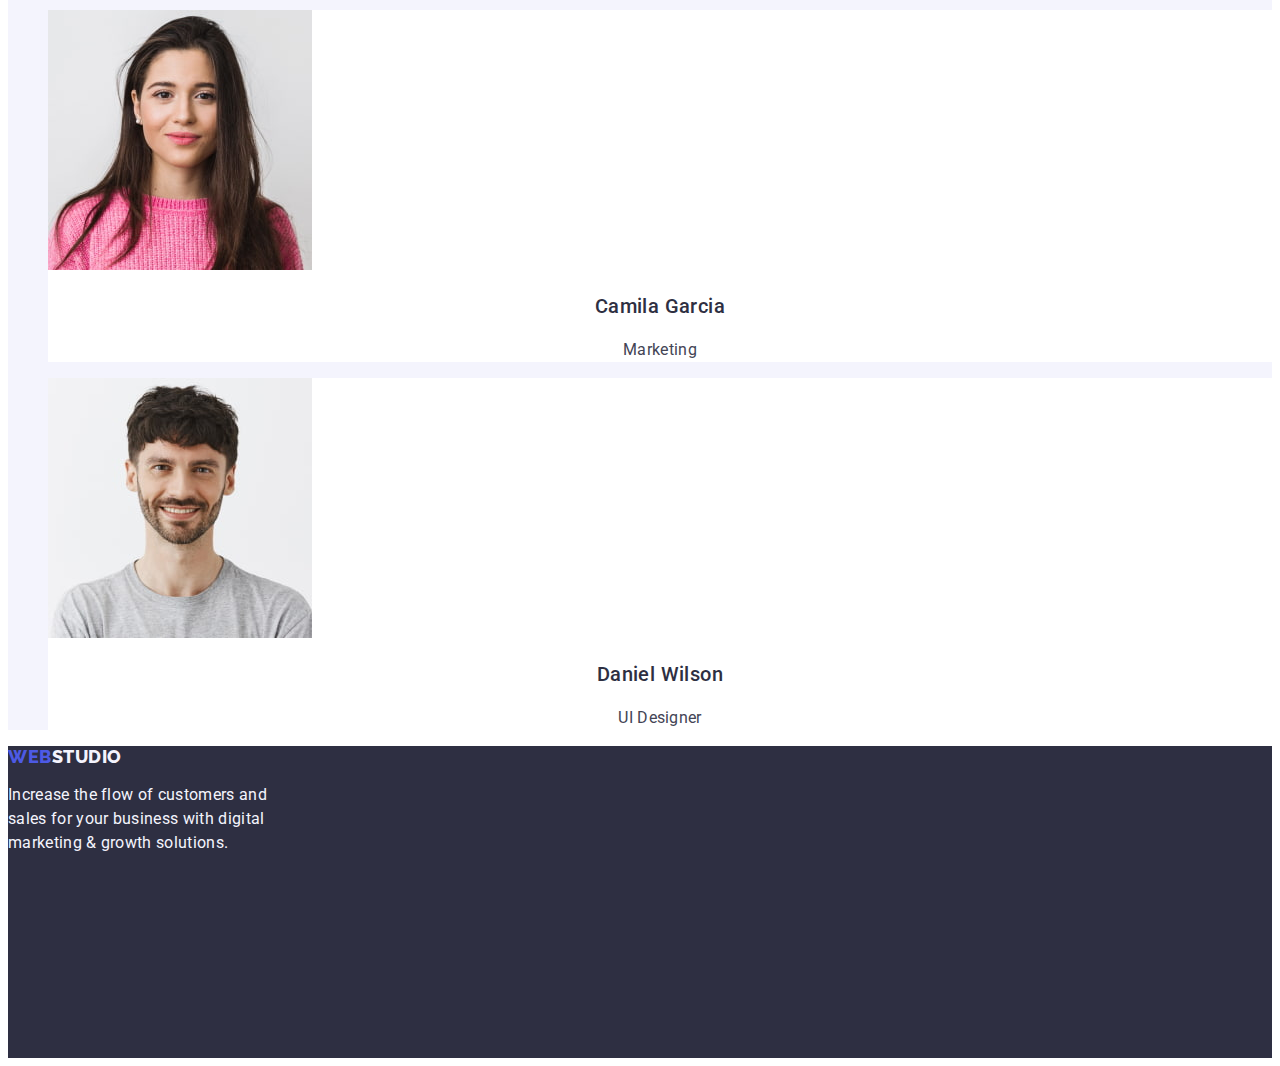
==== commit 192fcf1a: "upd files 3" ====
--- a/index.html
+++ b/index.html
@@ -38,7 +38,7 @@
           <li><a class="header-link-text link" href="">Contacts</a></li>
         </ul>
       </nav>
-      <address>
+      <address class="contacts">
         <ul class="list">
           <li><a class="header-contacts link" href="mailto:info@devstudio.com">info@devstudio.com</a></li>
           <li><a class="header-contacts link" href="tel:+110001111111">+11 (000) 111-11-11</a></li>
@@ -53,7 +53,7 @@
       </section>
 
       <section>
-        <h2 hidden>Features</h2>
+        <h2 hidden class="feature-title">Features</h2>
         <ul class="list">
           <li class="feature-list">
             <h3 class="feature-list-title">Strategy</h3>
@@ -107,22 +107,22 @@
       <section class="team-section">
         <h2 class="sector-title">Our Team</h2>
         <ul class="list">
-          <li>
+          <li class="team-list">
             <img src="./images/mark.jpg" alt="team card 1" width="264" />
             <h3 class="team-members-names">Mark Guerrero</h3>
             <p class="team-members-position">Product Designer</p>
           </li>
-          <li>
+          <li class="team-list">
             <img src="./images/tom.jpg" alt="team card 2" width="264" />
             <h3 class="team-members-names">Tom Ford</h3>
             <p class="team-members-position">Frontend Developer</p>
           </li>
-          <li>
+          <li class="team-list">
             <img src="./images/camila.jpg" alt="team card 3" width="264" />
             <h3 class="team-members-names">Camila Garcia</h3>
             <p class="team-members-position">Marketing</p>
           </li>
-          <li>
+          <li class="team-list">
             <img src="./images/daniel.jpg" alt="team card 4" width="264" />
             <h3 class="team-members-names">Daniel Wilson</h3>
             <p class="team-members-position">UI Designer</p>
--- a/css/styles.css
+++ b/css/styles.css
@@ -1,11 +1,13 @@
+
+
 body {
   font-family: "Roboto", sans-serif;
-  color: #2e2f42;
+  color: #434455;
   background: #ffffff;
 }
 
 .logo {
-  font-family: "Raleway";
+  font-family: "Raleway", sans-serif;
   font-style: normal;
   font-weight: 800;
   font-size: 18px;
@@ -18,7 +20,7 @@
 }
 
 .logo-studio-header {
-  font-family: "Raleway";
+  /* font-family: "Raleway"; */
   font-style: normal;
   font-weight: 800;
   font-size: 18px;
@@ -30,9 +32,10 @@
   color: #2e2f42;
 }
 
-.header-link-text:active,
+.header-link-text:hover,
 .header-link-text:focus,
-.header-contacts:active {
+.header-contacts:hover,
+.header-contacts:focus {
   color: #404bbf;
 }
 
@@ -57,13 +60,17 @@
   list-style: none;
 }
 
+.contacts {
+  font-style: normal;
+}
+
 .header-contacts {
+  color: inherit;
   font-style: normal;
   font-weight: 400;
   font-size: 16px;
   line-height: 150%;
   letter-spacing: 0.02em;
-  color: #434455;
 }
 
 .banner {
@@ -91,7 +98,7 @@
 .banner-button {
   background-color: #4d5ae5;
 
-  font-family: "Roboto";
+  font-family: "Roboto", sans-serif;
   color: #ffffff;
   font-style: normal;
   font-weight: 500;
@@ -120,7 +127,7 @@
   font-size: 20px;
   line-height: 120%;
   letter-spacing: 0.02em;
-
+  color: #2e2f42;
   flex: none;
   order: 0;
   flex-grow: 0;
@@ -130,7 +137,6 @@
   font-size: 16px;
   line-height: 150%;
   letter-spacing: 0.02em;
-  color: #434455;
 
   flex: none;
   order: 1;
@@ -145,12 +151,17 @@
   text-align: center;
   letter-spacing: 0.02em;
   text-transform: capitalize;
+  color: #2e2f42;
 }
 
 .team-section {
   background-color: #f4f4fd;
 }
 
+.team-list {
+  background-color: #ffffff;
+}
+
 .team-members-names {
   font-style: normal;
   font-weight: 500;
@@ -158,6 +169,7 @@
   line-height: 120%;
   text-align: center;
   letter-spacing: 0.02em;
+  color: #2e2f42;
 
   flex: none;
   order: 0;
@@ -169,7 +181,6 @@
   line-height: 150%;
   text-align: center;
   letter-spacing: 0.02em;
-  color: #434455;
 
   flex: none;
   order: 1;
@@ -201,7 +212,7 @@
   width: 116px;
   height: 48px;
 
-  font-family: "Roboto";
+  font-family: "Roboto", sans-serif;
   font-style: normal;
   font-weight: 500;
   font-size: 16px;
@@ -238,7 +249,6 @@
   font-size: 16px;
   line-height: 150%;
   letter-spacing: 0.02em;
-  color: #434455;
 
   flex: none;
   order: 1;
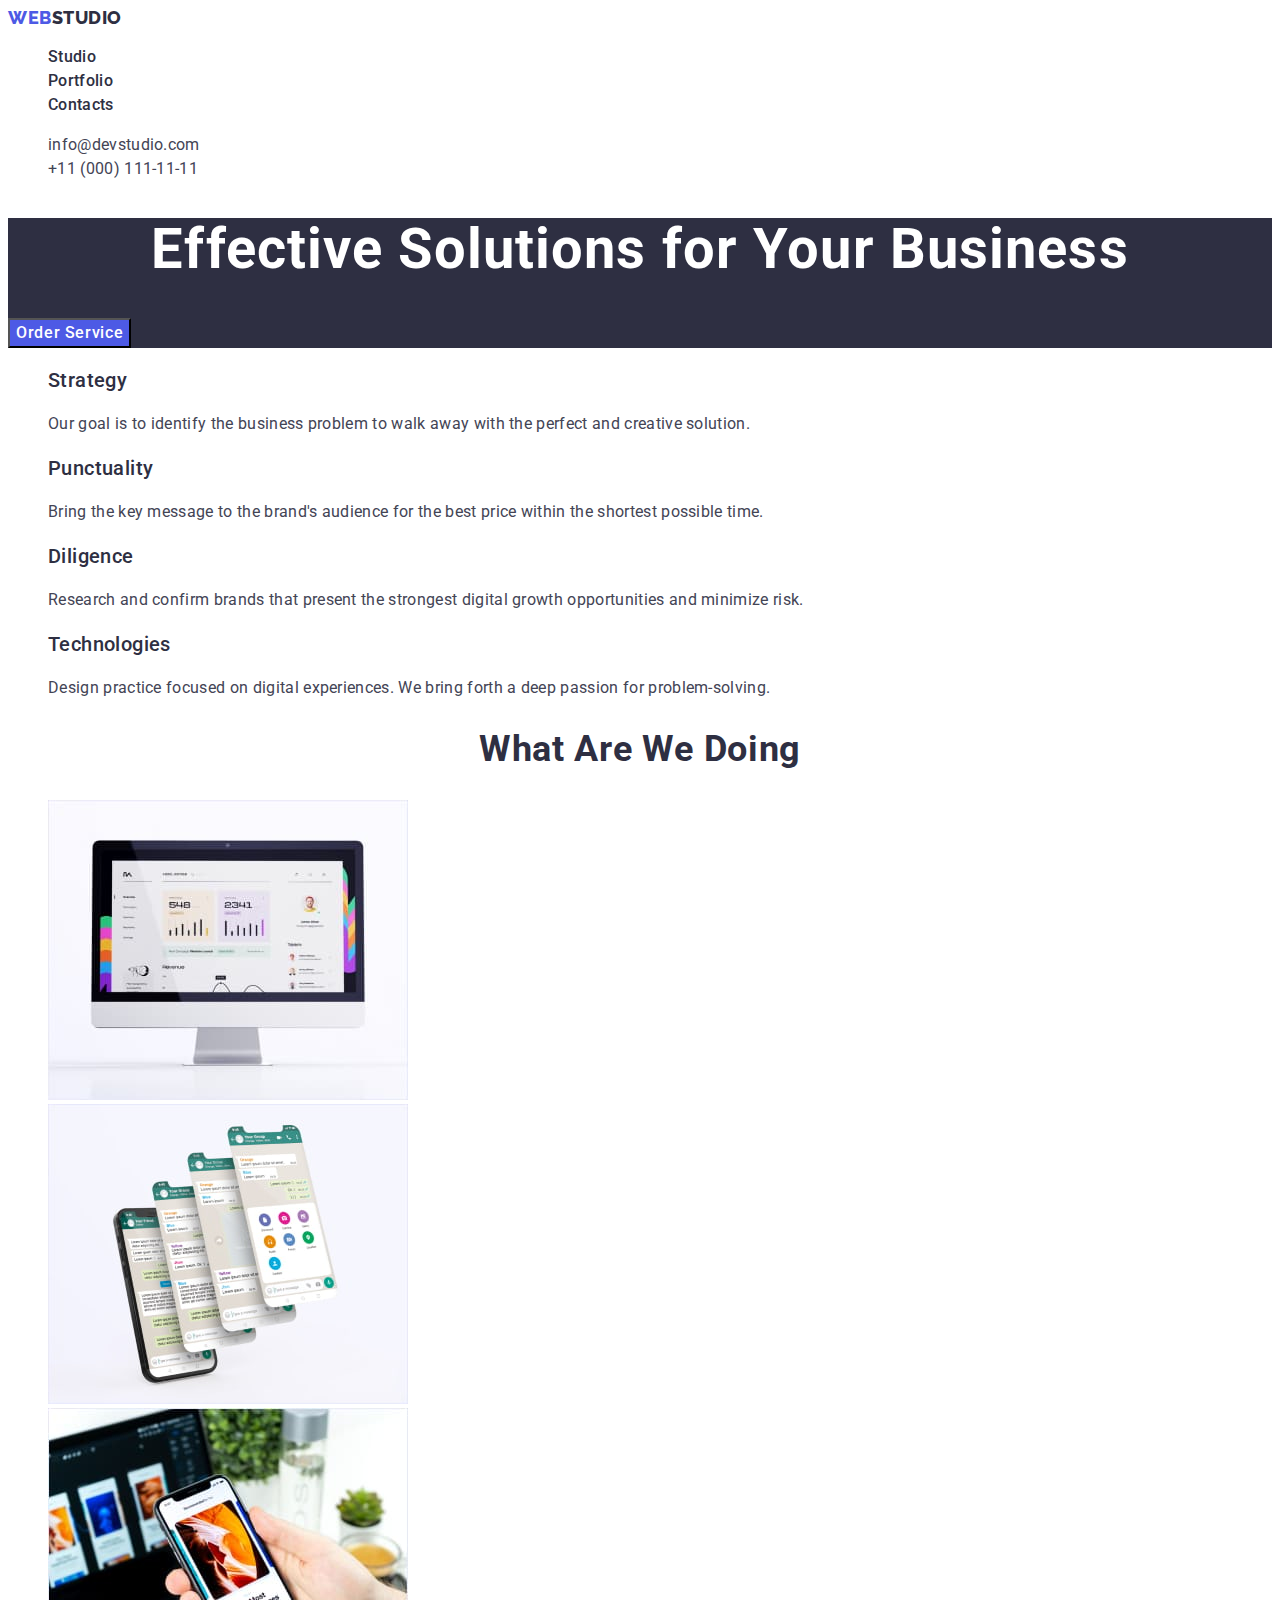
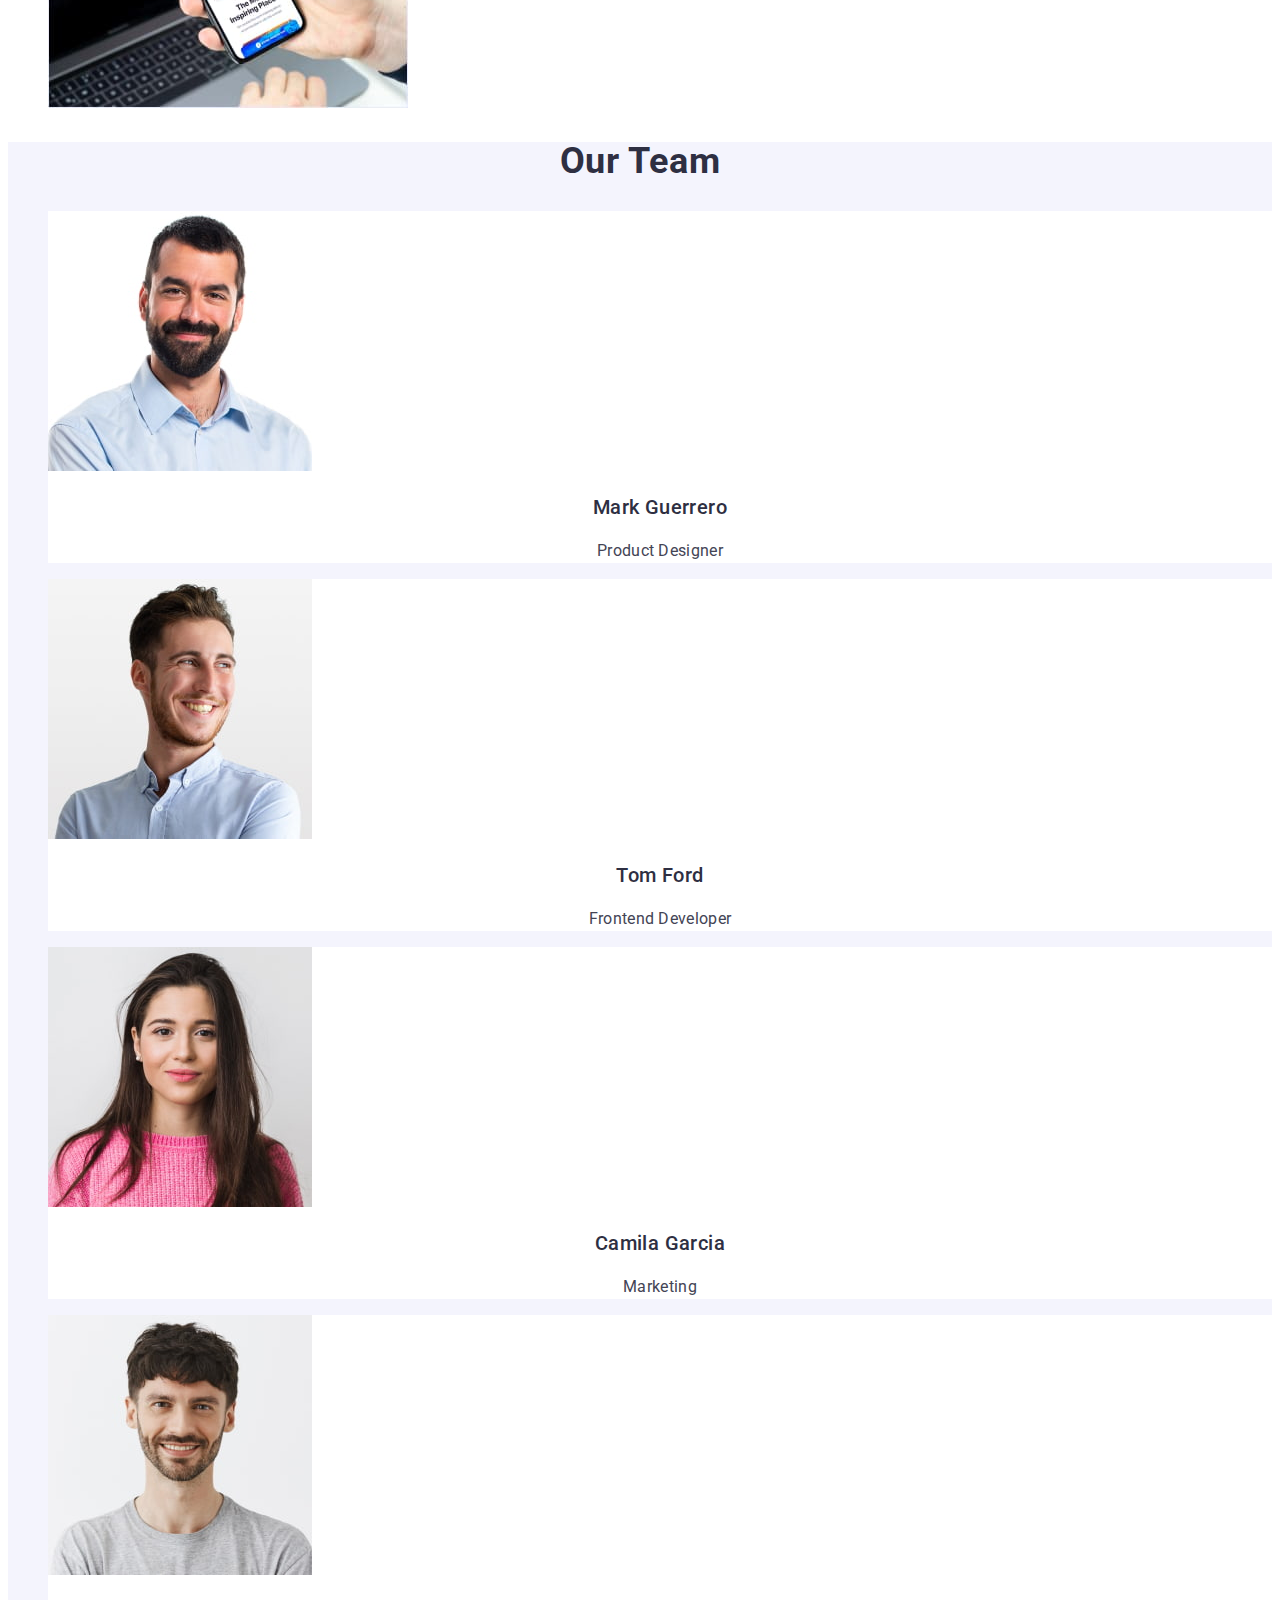
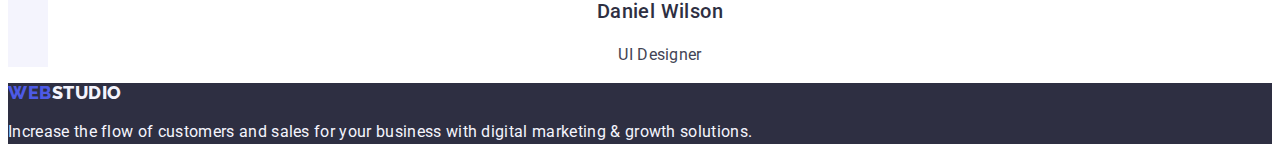
==== commit a554c30f: "styles upd" ====
--- a/index.html
+++ b/index.html
@@ -5,8 +5,6 @@
     <meta http-equiv="X-UA-Compatible" content="IE=edge" />
     <meta name="viewport" content="width=device-width, initial-scale=1.0" />
 
-    <title>WebStudio</title>
-    
     <link rel="preconnect" href="https://fonts.googleapis.com" />
     <link rel="preconnect" href="https://fonts.gstatic.com" crossorigin />
     <link
@@ -21,6 +19,7 @@
       rel="stylesheet"
     />
     <link rel="stylesheet" href="./css/styles.css" />
+    <title>WebStudio</title>
   </head>
 
   <body>
@@ -31,17 +30,29 @@
         >
 
         <ul class="list">
-          <li><a class="header-link-text link" href="./index.html">Studio</a></li>
           <li>
-            <a class="header-link-text link" href="./portfolio.html">Portfolio</a>
+            <a class="header-link-text link" href="./index.html">Studio</a>
+          </li>
+          <li>
+            <a class="header-link-text link" href="./portfolio.html"
+              >Portfolio</a
+            >
           </li>
           <li><a class="header-link-text link" href="">Contacts</a></li>
         </ul>
       </nav>
       <address class="contacts">
         <ul class="list">
-          <li><a class="header-contacts link" href="mailto:info@devstudio.com">info@devstudio.com</a></li>
-          <li><a class="header-contacts link" href="tel:+110001111111">+11 (000) 111-11-11</a></li>
+          <li>
+            <a class="header-contacts link" href="mailto:info@devstudio.com"
+              >info@devstudio.com</a
+            >
+          </li>
+          <li>
+            <a class="header-contacts link" href="tel:+110001111111"
+              >+11 (000) 111-11-11</a
+            >
+          </li>
         </ul>
       </address>
     </header>
@@ -49,7 +60,9 @@
     <main>
       <section class="banner">
         <h1 class="banner-title">Effective Solutions for Your Business</h1>
-        <button class="banner-button btn-cursor" type="button">Order Service</button>
+        <button class="banner-button btn-cursor" type="button">
+          Order Service
+        </button>
       </section>
 
       <section>
@@ -133,7 +146,7 @@
 
     <footer class="footer">
       <a class="logo link" href="./index.html"
-        >Web <span class="logo-studio-footer">Studio</span></a
+        >Web<span class="logo-studio-footer">Studio</span></a
       >
       <p class="footer-desc">
         Increase the flow of customers and sales for your business with digital
--- a/css/styles.css
+++ b/css/styles.css
@@ -1,42 +1,47 @@
-
+:root {
+	--iris: #4d5ae5;
+	--ocean: #404bbf;
+	--navy-blue: #2e2f42;
+	--green: #31d0aa;
+	--slate: #434455;
+	--light-slate: #8e8f99;
+	--cornflower: #e7e9fc;
+	--cloud: #f4f4fd;
+	--navy-blue-modal: #2e2f42;
+	--grey: #2e2f42;
+	--white: #ffffff;
+	--dairy: #fcfcfc;
+}
 
 body {
   font-family: "Roboto", sans-serif;
-  color: #434455;
-  background: #ffffff;
+  color: var(--slate);
+  background: var(--white);
 }
 
 .logo {
   font-family: "Raleway", sans-serif;
-  font-style: normal;
   font-weight: 800;
   font-size: 18px;
-  line-height: 117%;
-  display: flex;
-  align-items: center;
+  line-height: 1.16;
   letter-spacing: 0.03em;
   text-transform: uppercase;
-  color: #4d5ae5;
+  color: var(--iris);
 }
 
 .logo-studio-header {
-  /* font-family: "Raleway"; */
-  font-style: normal;
-  font-weight: 800;
-  font-size: 18px;
-  line-height: 117%;
-  display: flex;
-  align-items: center;
-  letter-spacing: 0.03em;
-  text-transform: uppercase;
-  color: #2e2f42;
+  color: var(--navy-blue-modal);
+}
+
+.logo-studio-footer {
+  color: var(--cloud);
 }
 
 .header-link-text:hover,
 .header-link-text:focus,
 .header-contacts:hover,
 .header-contacts:focus {
-  color: #404bbf;
+  color: var(--ocean);
 }
 
 .link {
@@ -44,16 +49,11 @@
 }
 
 .header-link-text {
-  font-style: normal;
-  font-weight: 500;
-  font-size: 16px;
-  line-height: 150%;
-  letter-spacing: 0.02em;
-  color: #2e2f42;
-
-  flex: none;
-  order: 0;
-  flex-grow: 0;
+  font-weight: 500;
+  font-size: 16px;
+  line-height: 1.5;
+  letter-spacing: 0.02em;
+  color: var(--navy-blue-modal);
 }
 
 .list {
@@ -66,29 +66,22 @@
 
 .header-contacts {
   color: inherit;
-  font-style: normal;
-  font-weight: 400;
-  font-size: 16px;
-  line-height: 150%;
+  font-size: 16px;
+  line-height: 1.5;
   letter-spacing: 0.02em;
 }
 
 .banner {
-  background-color: #2e2f42;
-  height: 600px;
+  background-color: var(--navy-blue-modal);
 }
 
 .banner-title {
-  font-style: normal;
   font-weight: 700;
   font-size: 56px;
-  line-height: 107%;
-  text-align: center;
-  letter-spacing: 0.02em;
-  color: #ffffff;
-
-  width: 496px;
-  height: 120px;
+  line-height: 1.11;
+  text-align: center;
+  letter-spacing: 0.02em;
+  color: var(--white);
 }
 
 .btn-cursor {
@@ -96,161 +89,118 @@
 }
 
 .banner-button {
-  background-color: #4d5ae5;
+  background-color: var(--iris);
 
   font-family: "Roboto", sans-serif;
-  color: #ffffff;
-  font-style: normal;
-  font-weight: 500;
-  font-size: 16px;
-  line-height: 150%;
-  align-items: center;
+  color: var(--white);
+  font-weight: 500;
+  font-size: 16px;
+  line-height: 1.5;
   letter-spacing: 0.04em;
-
-  width: 169px;
-  height: 56px;
 }
 
 .banner-button:hover,
 .banner-button:focus {
-  background-color: #404bbf;
-}
-
-.feature-list {
-  /* display: inline-block; */
+  background-color: var(--ocean);
+}
+
+/* .feature-list {
+  display: inline-block;
   width: 264px;
-}
+} */
 
 .feature-list-title {
-  font-style: normal;
   font-weight: 500;
   font-size: 20px;
-  line-height: 120%;
-  letter-spacing: 0.02em;
-  color: #2e2f42;
-  flex: none;
-  order: 0;
-  flex-grow: 0;
+  line-height: 1.2;
+  letter-spacing: 0.02em;
+  color: var(--navy-blue-modal);
 }
 
 .feature-list-desc {
   font-size: 16px;
-  line-height: 150%;
-  letter-spacing: 0.02em;
-
-  flex: none;
-  order: 1;
-  flex-grow: 0;
+  line-height: 1.5;
+  letter-spacing: 0.02em;
 }
 
 .sector-title {
-  font-style: normal;
   font-weight: 700;
   font-size: 36px;
-  line-height: 111%;
+  line-height: 1.11;
   text-align: center;
   letter-spacing: 0.02em;
   text-transform: capitalize;
-  color: #2e2f42;
+  color: var(--navy-blue-modal);
 }
 
 .team-section {
-  background-color: #f4f4fd;
+  background-color: var(--cloud);
 }
 
 .team-list {
-  background-color: #ffffff;
+  background-color: var(--white);
 }
 
 .team-members-names {
-  font-style: normal;
   font-weight: 500;
   font-size: 20px;
-  line-height: 120%;
-  text-align: center;
-  letter-spacing: 0.02em;
-  color: #2e2f42;
-
-  flex: none;
-  order: 0;
-  flex-grow: 0;
+  line-height: 1.2;
+  text-align: center;
+  letter-spacing: 0.02em;
+  color: var(--navy-blue-modal);
 }
 
 .team-members-position {
   font-size: 16px;
-  line-height: 150%;
-  text-align: center;
-  letter-spacing: 0.02em;
-
-  flex: none;
-  order: 1;
-  flex-grow: 0;
+  line-height: 1.5;
+  text-align: center;
+  letter-spacing: 0.02em;
 }
 
 .footer {
-  background-color: #2e2f42;
-  height: 312px;
-}
+  background-color: var(--navy-blue-modal);
+}
+
+.footer-desc {
+  font-size: 16px;
+  line-height: 1.5;
+  letter-spacing: 0.02em;
+  color: var(--cloud);
+}
+
 
 /* PORTFOLIO */
 
-.logo-studio-footer {
-  color: #f4f4fd;
-}
-
-.footer-desc {
-  font-size: 16px;
-  line-height: 150%;
-  letter-spacing: 0.02em;
-  color: #f4f4fd;
-
-  width: 264px;
-}
-
-.filter-btn {
-  background-color: #f4f4fd;
-  width: 116px;
-  height: 48px;
+
+.filter-buttons {
+  background-color: var(--cloud);
 
   font-family: "Roboto", sans-serif;
-  font-style: normal;
-  font-weight: 500;
-  font-size: 16px;
-  line-height: 150%;
-  align-items: center;
+  font-weight: 500;
+  font-size: 16px;
+  line-height: 1.5;
   text-align: center;
   letter-spacing: 0.04em;
-  color: #4d5ae5;
-
-  flex: none;
-  order: 0;
-  flex-grow: 0;
-}
-
-.filter-btn:hover {
-  background-color: #404bbf;
-  color: #ffffff;
+  color: var(--iris);
+}
+
+.filter-buttons:hover,
+.filter-buttons:focus {
+  background-color: var(--ocean);
+  color: var(--white);
 }
 
 .project-title {
-  font-style: normal;
   font-weight: 500;
   font-size: 20px;
-  line-height: 120%;
-  letter-spacing: 0.02em;
-  color: #2e2f42;
-
-  flex: none;
-  order: 0;
-  flex-grow: 0;
+  line-height: 1.2;
+  letter-spacing: 0.02em;
+  color: var(--navy-blue-modal);
 }
 
 .project-type {
   font-size: 16px;
-  line-height: 150%;
-  letter-spacing: 0.02em;
-
-  flex: none;
-  order: 1;
-  flex-grow: 0;
-}
+  line-height: 1.5;
+  letter-spacing: 0.02em;
+  color: var(--slate);
+}
